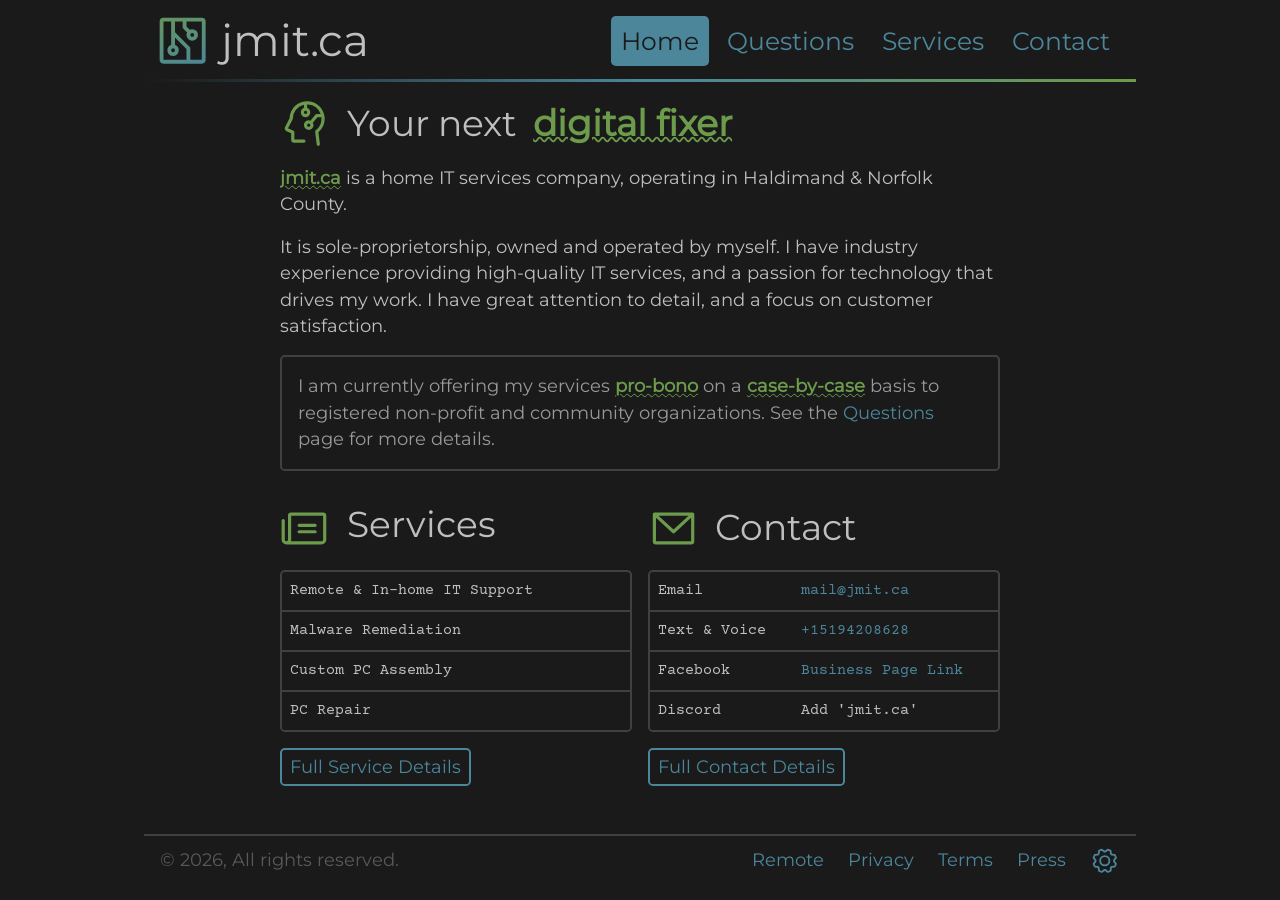
==== index.html @ 99bf626d "[ 2026-03-13 ] test" ====
<!doctype html><html lang=en><head><meta charset=utf-8><meta content="width=device-width,initial-scale=1,user-scalable=no" name=viewport><title>
            Home 
            | 
            jmit.ca
        </title><link href=https://jmit.ca/ rel=canonical><meta content="jmit.ca — Your next Digital Fixer. IT services in Haldimand-Norfolk County, Ontario. Tech support, PC repairs, and custom PC building. " name=description><meta content=jmit.ca name=author><meta content=#1a1a1a name=theme-color><meta content="index, follow" name=robots><meta content=Home property=og:title><meta content="jmit.ca — Your next Digital Fixer. IT services in Haldimand-Norfolk County, Ontario. Tech support, PC repairs, and custom PC building. " property=og:description><meta content=website property=og:type><meta content=https://jmit.ca/ property=og:url><meta content=jmit.ca property=og:site_name><meta content=https://jmit.ca/img/og-image.png property=og:image><meta content=summary_large_image name=twitter:card><meta content=Home name=twitter:title><meta content="jmit.ca — Your next Digital Fixer. IT services in Haldimand-Norfolk County, Ontario. Tech support, PC repairs, and custom PC building. " name=twitter:description><meta content=https://jmit.ca/img/og-image.png name=twitter:image><link href=/favicon.svg rel=icon type=image/svg+xml><link href=/favicon.ico rel=icon type=image/x-icon><link href=/apple-touch-icon.png rel=apple-touch-icon><link href=/site.webmanifest rel=manifest><link as=font crossorigin href=/fonts/Montserrat-Regular.ttf rel=preload type=font/ttf><link as=font crossorigin href=/fonts/CourierPrime-Regular.ttf rel=preload type=font/ttf><link as=font crossorigin href=/fonts/CrimsonPro-VariableFont_wght.ttf rel=preload type=font/ttf><link as=style href=/styles.css rel=preload><link href=/styles.css rel=stylesheet><style>html{visibility:hidden}</style><script is:inline src=/js/lzon.js></script><body class=flex-col data-dark-mode=on><script>0</script><svg aria-hidden=true height=0 style=position:absolute width=0><defs><lineargradient gradientunits=objectBoundingBox id=icon-gradient x1=0% x2=100% y1=0% y2=100%><stop offset=0% stop-color=var(--color-primary) /><stop offset=100% stop-color=var(--color-secondary) /><animatetransform from="0 0.5 0.5" to="360 0.5 0.5" attributename=gradientTransform dur=2s repeatcount=indefinite type=rotate /><animatetransform values="1; 1.3; 1" additive=sum attributename=gradientTransform dur=2s repeatcount=indefinite type=scale /></lineargradient></defs></svg><header class="flex-0 row gap-sm p-sm animate-on-hover"><div class="text-sans-serif font-size-h1 flex-grow flex-row gap-sm"><a class="icon icon-gradient" href=/> <svg viewbox="0 0 256 256" class=svgicon fill=currentColor height=32 width=32 xmlns=http://www.w3.org/2000/svg><path d=M208,32H48A16,16,0,0,0,32,48V208a16,16,0,0,0,16,16H208a16,16,0,0,0,16-16V48A16,16,0,0,0,208,32ZM88,160a8,8,0,1,1-8,8A8,8,0,0,1,88,160ZM48,48H80v97.38a24,24,0,1,0,16,0V115.31l48,48V208H48ZM208,208H160V160a8,8,0,0,0-2.34-5.66L96,92.69V48h32V72a8,8,0,0,0,2.34,5.66l16,16A23.74,23.74,0,0,0,144,104a24,24,0,1,0,24-24,23.74,23.74,0,0,0-10.34,2.35L144,68.69V48h64V208ZM168,96a8,8,0,1,1-8,8A8,8,0,0,1,168,96Z></path></svg> </a> jmit.ca</div><nav class=nav><a aria-current=page class=nav-item href=/> Home </a><a class=nav-item href=/questions> Questions </a><a class=nav-item href=/services> Services </a><a class=nav-item href=/contact> Contact </a></nav></header><main class="flex-col flex-1 flex-grow-childs gap-md p-md"><x-container-reading class="gap-md animate-on-hover"> <x-row class=gap-md> <div class=col><h2 class="flex-row flex-wrap gap-md align-items-center"><div class="icon icon-secondary"><svg viewbox="0 0 256 256" class=svgicon fill=currentColor height=32 width=32 xmlns=http://www.w3.org/2000/svg><path d=M192.5,171.47A88.34,88.34,0,0,0,224,101.93c-1-45.71-37.61-83.4-83.24-85.8A88,88,0,0,0,48,102L25.55,145.18c-.09.18-.18.36-.26.54a16,16,0,0,0,7.55,20.62l.25.11L56,176.94V208a16,16,0,0,0,16,16h48a8,8,0,0,0,0-16H72V171.81a8,8,0,0,0-4.67-7.28L40,152l23.07-44.34A7.9,7.9,0,0,0,64,104a72,72,0,0,1,56-70.21V49.38a24,24,0,1,0,16,0V32c1.3,0,2.6,0,3.9.1A72.26,72.26,0,0,1,203.84,80H184a8,8,0,0,0-6.15,2.88L152.34,113.5a24.06,24.06,0,1,0,12.28,10.25L187.75,96h19.79q.36,3.12.44,6.3a72.26,72.26,0,0,1-28.78,59.3,8,8,0,0,0-3.14,7.39l8,64a8,8,0,0,0,7.93,7,8.39,8.39,0,0,0,1-.06,8,8,0,0,0,6.95-8.93ZM128,80a8,8,0,1,1,8-8A8,8,0,0,1,128,80Zm16,64a8,8,0,1,1,8-8A8,8,0,0,1,144,144Z></path></svg></div> Your next <strong>digital fixer</strong></h2><p><strong>jmit.ca</strong> is a home IT services company, operating in Haldimand & Norfolk County.<p>It is sole-proprietorship, owned and operated by myself. I have industry experience providing high-quality IT services, and a passion for technology that drives my work. I have great attention to detail, and a focus on customer satisfaction.<blockquote><p>I am currently offering my services <strong>pro-bono</strong> on a <strong>case-by-case</strong> basis to registered non-profit and community organizations. See the <a href=/questions>Questions</a> page for more details.</blockquote></div> </x-row> <x-row class=gap-md> <x-col class=flex-col> <h2 class="flex-row gap-md"><div class="icon icon-secondary"><svg viewbox="0 0 256 256" class=svgicon fill=currentColor height=32 width=32 xmlns=http://www.w3.org/2000/svg><path d=M88,112a8,8,0,0,1,8-8h80a8,8,0,0,1,0,16H96A8,8,0,0,1,88,112Zm8,40h80a8,8,0,0,0,0-16H96a8,8,0,0,0,0,16ZM232,64V184a24,24,0,0,1-24,24H32A24,24,0,0,1,8,184.11V88a8,8,0,0,1,16,0v96a8,8,0,0,0,16,0V64A16,16,0,0,1,56,48H216A16,16,0,0,1,232,64Zm-16,0H56V184a23.84,23.84,0,0,1-1.37,8H208a8,8,0,0,0,8-8Z></path></svg></div> Services</h2> <x-table-wrapper> <table><tr><td>Remote & In-home IT Support<tr><td>Malware Remediation<tr><td>Custom PC Assembly<tr><td>PC Repair</table> </x-table-wrapper> <p><a class=btn href=/services>Full Service Details </a></p> </x-col> <x-col> <h2 class="flex-row gap-md align-items-center"><div class="icon icon-secondary"><svg viewbox="0 0 256 256" class=svgicon fill=currentColor height=32 width=32 xmlns=http://www.w3.org/2000/svg><path d=M224,48H32a8,8,0,0,0-8,8V192a16,16,0,0,0,16,16H216a16,16,0,0,0,16-16V56A8,8,0,0,0,224,48ZM203.43,64,128,133.15,52.57,64ZM216,192H40V74.19l82.59,75.71a8,8,0,0,0,10.82,0L216,74.19V192Z></path></svg></div> Contact</h2> <x-table-wrapper> <table><tr><td>Email<td><a href=mailto:mail@jmit.ca> mail@jmit.ca </a><tr><td>Text & Voice<td><a href=tel:+15194208628> +15194208628 </a><tr><td>Facebook<td><a href="https://www.facebook.com/profile.php?id=61588036981363"> Business Page Link </a><tr><td>Discord<td>Add 'jmit.ca'</table> </x-table-wrapper> <a class=btn href=/contact>Full Contact Details</a> </x-col> </x-row> </x-container-reading></main><footer class="flex-0 row border-top gap-lg py-sm px-md animate-on-hover align-items-center"><span class="text-mute text-nowrap flex-grow"> © 2026, All rights reserved. </span><span class="flex-row flex-wrap gap-lg"> <a href=/remote>Remote</a> <a href=/privacy>Privacy</a> <a href=/terms>Terms</a> <a href=/press>Press</a> </span><div class=font-size-h5><a class=icon href=#settings> <svg viewbox="0 0 256 256" class=svgicon fill=currentColor height=32 width=32 xmlns=http://www.w3.org/2000/svg><path d=M128,80a48,48,0,1,0,48,48A48.05,48.05,0,0,0,128,80Zm0,80a32,32,0,1,1,32-32A32,32,0,0,1,128,160Zm88-29.84q.06-2.16,0-4.32l14.92-18.64a8,8,0,0,0,1.48-7.06,107.21,107.21,0,0,0-10.88-26.25,8,8,0,0,0-6-3.93l-23.72-2.64q-1.48-1.56-3-3L186,40.54a8,8,0,0,0-3.94-6,107.71,107.71,0,0,0-26.25-10.87,8,8,0,0,0-7.06,1.49L130.16,40Q128,40,125.84,40L107.2,25.11a8,8,0,0,0-7.06-1.48A107.6,107.6,0,0,0,73.89,34.51a8,8,0,0,0-3.93,6L67.32,64.27q-1.56,1.49-3,3L40.54,70a8,8,0,0,0-6,3.94,107.71,107.71,0,0,0-10.87,26.25,8,8,0,0,0,1.49,7.06L40,125.84Q40,128,40,130.16L25.11,148.8a8,8,0,0,0-1.48,7.06,107.21,107.21,0,0,0,10.88,26.25,8,8,0,0,0,6,3.93l23.72,2.64q1.49,1.56,3,3L70,215.46a8,8,0,0,0,3.94,6,107.71,107.71,0,0,0,26.25,10.87,8,8,0,0,0,7.06-1.49L125.84,216q2.16.06,4.32,0l18.64,14.92a8,8,0,0,0,7.06,1.48,107.21,107.21,0,0,0,26.25-10.88,8,8,0,0,0,3.93-6l2.64-23.72q1.56-1.48,3-3L215.46,186a8,8,0,0,0,6-3.94,107.71,107.71,0,0,0,10.87-26.25,8,8,0,0,0-1.49-7.06Zm-16.1-6.5a73.93,73.93,0,0,1,0,8.68,8,8,0,0,0,1.74,5.48l14.19,17.73a91.57,91.57,0,0,1-6.23,15L187,173.11a8,8,0,0,0-5.1,2.64,74.11,74.11,0,0,1-6.14,6.14,8,8,0,0,0-2.64,5.1l-2.51,22.58a91.32,91.32,0,0,1-15,6.23l-17.74-14.19a8,8,0,0,0-5-1.75h-.48a73.93,73.93,0,0,1-8.68,0,8,8,0,0,0-5.48,1.74L100.45,215.8a91.57,91.57,0,0,1-15-6.23L82.89,187a8,8,0,0,0-2.64-5.1,74.11,74.11,0,0,1-6.14-6.14,8,8,0,0,0-5.1-2.64L46.43,170.6a91.32,91.32,0,0,1-6.23-15l14.19-17.74a8,8,0,0,0,1.74-5.48,73.93,73.93,0,0,1,0-8.68,8,8,0,0,0-1.74-5.48L40.2,100.45a91.57,91.57,0,0,1,6.23-15L69,82.89a8,8,0,0,0,5.1-2.64,74.11,74.11,0,0,1,6.14-6.14A8,8,0,0,0,82.89,69L85.4,46.43a91.32,91.32,0,0,1,15-6.23l17.74,14.19a8,8,0,0,0,5.48,1.74,73.93,73.93,0,0,1,8.68,0,8,8,0,0,0,5.48-1.74L155.55,40.2a91.57,91.57,0,0,1,15,6.23L173.11,69a8,8,0,0,0,2.64,5.1,74.11,74.11,0,0,1,6.14,6.14,8,8,0,0,0,5.1,2.64l22.58,2.51a91.32,91.32,0,0,1,6.23,15l-14.19,17.74A8,8,0,0,0,199.87,123.66Z></path></svg> </a></div></footer><div class="mb-xl mb-md-md"></div></body><div class=overlay id=settings><x-settings-popup class="w-100 w-md-sm container gap-md"> <x-row> <x-col class=flex-row> <div class="text-xl flex-grow">Theme</div> <a class="icon text-xl" href=#> <svg viewbox="0 0 256 256" class=svgicon fill=currentColor height=32 width=32 xmlns=http://www.w3.org/2000/svg><path d=M205.66,194.34a8,8,0,0,1-11.32,11.32L128,139.31,61.66,205.66a8,8,0,0,1-11.32-11.32L116.69,128,50.34,61.66A8,8,0,0,1,61.66,50.34L128,116.69l66.34-66.35a8,8,0,0,1,11.32,11.32L139.31,128Z></path></svg> </a> </x-col> </x-row> <x-row> <x-col class="flex-col gap-sm"> <div class=text-xl>Base Theme</div> <div class="w-100 btn-group"><button class="btn ratio ratio-4x1 justify-content-center active" id=btn-enable-dark-theme><svg viewbox="0 0 256 256" class=svgicon fill=currentColor height=32 width=32 xmlns=http://www.w3.org/2000/svg><path d=M233.54,142.23a8,8,0,0,0-8-2,88.08,88.08,0,0,1-109.8-109.8,8,8,0,0,0-10-10,104.84,104.84,0,0,0-52.91,37A104,104,0,0,0,136,224a103.09,103.09,0,0,0,62.52-20.88,104.84,104.84,0,0,0,37-52.91A8,8,0,0,0,233.54,142.23ZM188.9,190.34A88,88,0,0,1,65.66,67.11a89,89,0,0,1,31.4-26A106,106,0,0,0,96,56,104.11,104.11,0,0,0,200,160a106,106,0,0,0,14.92-1.06A89,89,0,0,1,188.9,190.34Z></path></svg></button><button class="btn ratio ratio-4x1 justify-content-center" id=btn-enable-light-theme><svg viewbox="0 0 256 256" class=svgicon fill=currentColor height=32 width=32 xmlns=http://www.w3.org/2000/svg><path d=M120,40V16a8,8,0,0,1,16,0V40a8,8,0,0,1-16,0Zm72,88a64,64,0,1,1-64-64A64.07,64.07,0,0,1,192,128Zm-16,0a48,48,0,1,0-48,48A48.05,48.05,0,0,0,176,128ZM58.34,69.66A8,8,0,0,0,69.66,58.34l-16-16A8,8,0,0,0,42.34,53.66Zm0,116.68-16,16a8,8,0,0,0,11.32,11.32l16-16a8,8,0,0,0-11.32-11.32ZM192,72a8,8,0,0,0,5.66-2.34l16-16a8,8,0,0,0-11.32-11.32l-16,16A8,8,0,0,0,192,72Zm5.66,114.34a8,8,0,0,0-11.32,11.32l16,16a8,8,0,0,0,11.32-11.32ZM48,128a8,8,0,0,0-8-8H16a8,8,0,0,0,0,16H40A8,8,0,0,0,48,128Zm80,80a8,8,0,0,0-8,8v24a8,8,0,0,0,16,0V216A8,8,0,0,0,128,208Zm112-88H216a8,8,0,0,0,0,16h24a8,8,0,0,0,0-16Z></path></svg></button></div> <div class=text-xl>Primary Color</div> <div class="grid-6 gap-xs"><button class="btn btn-hue ratio ratio-4x3" data-hue=0 style=--hue:0></button><button class="btn btn-hue ratio ratio-4x3" data-hue=10 style=--hue:10></button><button class="btn btn-hue ratio ratio-4x3" data-hue=21 style=--hue:21></button><button class="btn btn-hue ratio ratio-4x3" data-hue=31 style=--hue:31></button><button class="btn btn-hue ratio ratio-4x3" data-hue=41 style=--hue:41></button><button class="btn btn-hue ratio ratio-4x3" data-hue=51 style=--hue:51></button><button class="btn btn-hue ratio ratio-4x3" data-hue=62 style=--hue:62></button><button class="btn btn-hue ratio ratio-4x3" data-hue=72 style=--hue:72></button><button class="btn btn-hue ratio ratio-4x3" data-hue=82 style=--hue:82></button><button class="btn btn-hue ratio ratio-4x3" data-hue=93 style=--hue:93></button><button class="btn btn-hue ratio ratio-4x3" data-hue=103 style=--hue:103></button><button class="btn btn-hue ratio ratio-4x3" data-hue=113 style=--hue:113></button><button class="btn btn-hue ratio ratio-4x3" data-hue=123 style=--hue:123></button><button class="btn btn-hue ratio ratio-4x3" data-hue=134 style=--hue:134></button><button class="btn btn-hue ratio ratio-4x3" data-hue=144 style=--hue:144></button><button class="btn btn-hue ratio ratio-4x3" data-hue=154 style=--hue:154></button><button class="btn btn-hue ratio ratio-4x3" data-hue=165 style=--hue:165></button><button class="btn btn-hue ratio ratio-4x3" data-hue=175 style=--hue:175></button><button class="btn btn-hue ratio ratio-4x3" data-hue=185 style=--hue:185></button><button class="btn btn-hue ratio ratio-4x3" data-hue=195 style=--hue:195></button><button class="btn btn-hue ratio ratio-4x3" data-hue=206 style=--hue:206></button><button class="btn btn-hue ratio ratio-4x3" data-hue=216 style=--hue:216></button><button class="btn btn-hue ratio ratio-4x3" data-hue=226 style=--hue:226></button><button class="btn btn-hue ratio ratio-4x3" data-hue=237 style=--hue:237></button><button class="btn btn-hue ratio ratio-4x3" data-hue=247 style=--hue:247></button><button class="btn btn-hue ratio ratio-4x3" data-hue=257 style=--hue:257></button><button class="btn btn-hue ratio ratio-4x3" data-hue=267 style=--hue:267></button><button class="btn btn-hue ratio ratio-4x3" data-hue=278 style=--hue:278></button><button class="btn btn-hue ratio ratio-4x3" data-hue=288 style=--hue:288></button><button class="btn btn-hue ratio ratio-4x3" data-hue=298 style=--hue:298></button><button class="btn btn-hue ratio ratio-4x3" data-hue=309 style=--hue:309></button><button class="btn btn-hue ratio ratio-4x3" data-hue=319 style=--hue:319></button><button class="btn btn-hue ratio ratio-4x3" data-hue=329 style=--hue:329></button><button class="btn btn-hue ratio ratio-4x3" data-hue=339 style=--hue:339></button><button class="btn btn-hue ratio ratio-4x3" data-hue=350 style=--hue:350></button><button class="btn btn-hue ratio ratio-4x3" data-hue=360 style=--hue:360></button></div> <div class=text-xl>Color Preview</div> <div class="flex-row gap-xs"><div class="flex-1 rounded p-md text-md text-align-center" style=background:var(--color-primary)>Primary</div><div class="flex-1 rounded p-md text-md text-align-center" style=background:var(--color-secondary)>Secondary</div><div class="flex-1 rounded p-md text-md text-align-center" style=background:var(--color-tertiary)>Tertiary</div></div> </x-col> </x-row> </x-settings-popup></div>
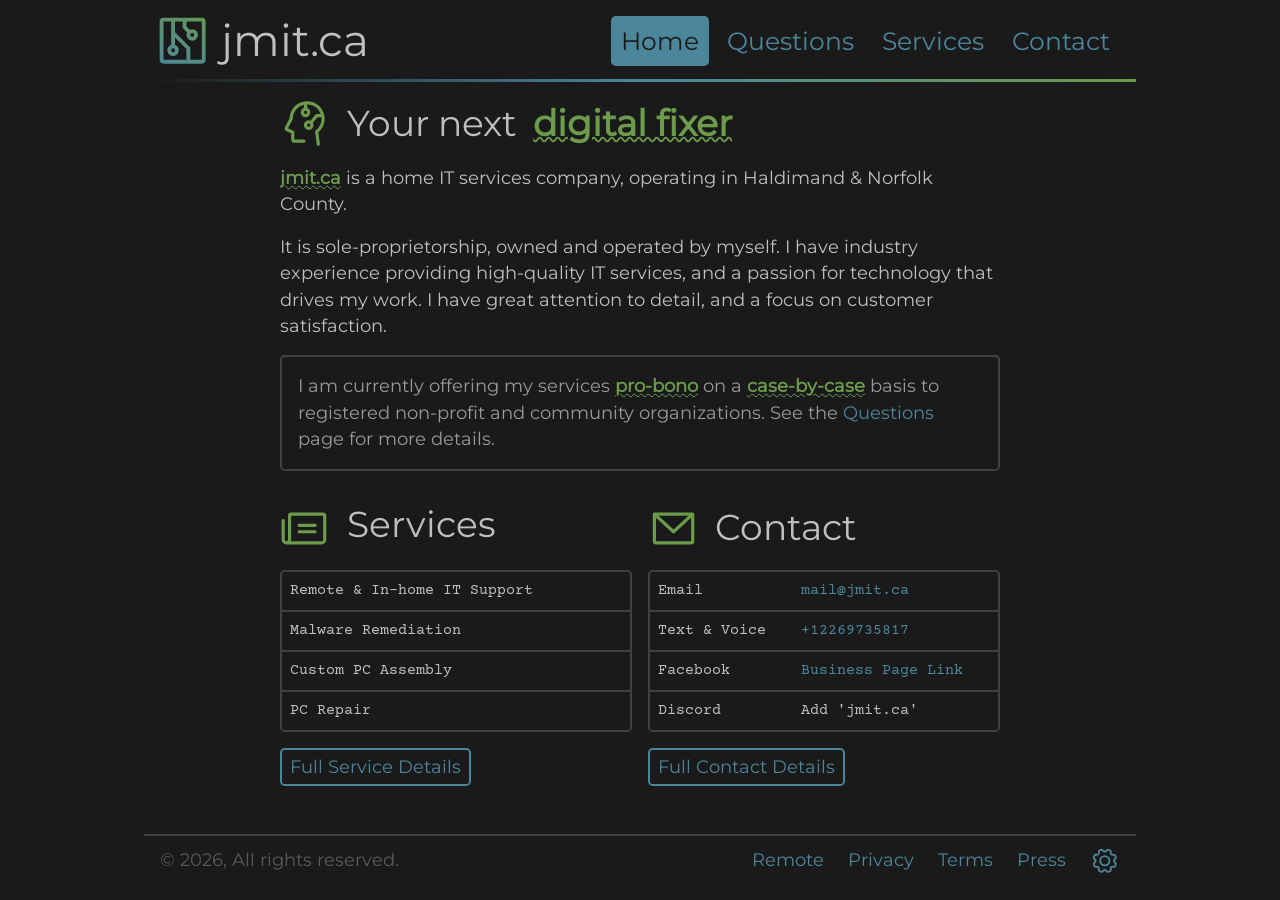
==== commit b5ff701f: "[ 2026-05-07 ] phone" ====
--- a/index.html
+++ b/index.html
@@ -2,4 +2,4 @@
             Home 
             | 
             jmit.ca
-        </title><link href=https://jmit.ca/ rel=canonical><meta content="jmit.ca — Your next Digital Fixer. IT services in Haldimand-Norfolk County, Ontario. Tech support, PC repairs, and custom PC building. " name=description><meta content=jmit.ca name=author><meta content=#1a1a1a name=theme-color><meta content="index, follow" name=robots><meta content=Home property=og:title><meta content="jmit.ca — Your next Digital Fixer. IT services in Haldimand-Norfolk County, Ontario. Tech support, PC repairs, and custom PC building. " property=og:description><meta content=website property=og:type><meta content=https://jmit.ca/ property=og:url><meta content=jmit.ca property=og:site_name><meta content=https://jmit.ca/img/og-image.png property=og:image><meta content=summary_large_image name=twitter:card><meta content=Home name=twitter:title><meta content="jmit.ca — Your next Digital Fixer. IT services in Haldimand-Norfolk County, Ontario. Tech support, PC repairs, and custom PC building. " name=twitter:description><meta content=https://jmit.ca/img/og-image.png name=twitter:image><link href=/favicon.svg rel=icon type=image/svg+xml><link href=/favicon.ico rel=icon type=image/x-icon><link href=/apple-touch-icon.png rel=apple-touch-icon><link href=/site.webmanifest rel=manifest><link as=font crossorigin href=/fonts/Montserrat-Regular.ttf rel=preload type=font/ttf><link as=font crossorigin href=/fonts/CourierPrime-Regular.ttf rel=preload type=font/ttf><link as=font crossorigin href=/fonts/CrimsonPro-VariableFont_wght.ttf rel=preload type=font/ttf><link as=style href=/styles.css rel=preload><link href=/styles.css rel=stylesheet><style>html{visibility:hidden}</style><script is:inline src=/js/lzon.js></script><body class=flex-col data-dark-mode=on><script>0</script><svg aria-hidden=true height=0 style=position:absolute width=0><defs><lineargradient gradientunits=objectBoundingBox id=icon-gradient x1=0% x2=100% y1=0% y2=100%><stop offset=0% stop-color=var(--color-primary) /><stop offset=100% stop-color=var(--color-secondary) /><animatetransform from="0 0.5 0.5" to="360 0.5 0.5" attributename=gradientTransform dur=2s repeatcount=indefinite type=rotate /><animatetransform values="1; 1.3; 1" additive=sum attributename=gradientTransform dur=2s repeatcount=indefinite type=scale /></lineargradient></defs></svg><header class="flex-0 row gap-sm p-sm animate-on-hover"><div class="text-sans-serif font-size-h1 flex-grow flex-row gap-sm"><a class="icon icon-gradient" href=/> <svg viewbox="0 0 256 256" class=svgicon fill=currentColor height=32 width=32 xmlns=http://www.w3.org/2000/svg><path d=M208,32H48A16,16,0,0,0,32,48V208a16,16,0,0,0,16,16H208a16,16,0,0,0,16-16V48A16,16,0,0,0,208,32ZM88,160a8,8,0,1,1-8,8A8,8,0,0,1,88,160ZM48,48H80v97.38a24,24,0,1,0,16,0V115.31l48,48V208H48ZM208,208H160V160a8,8,0,0,0-2.34-5.66L96,92.69V48h32V72a8,8,0,0,0,2.34,5.66l16,16A23.74,23.74,0,0,0,144,104a24,24,0,1,0,24-24,23.74,23.74,0,0,0-10.34,2.35L144,68.69V48h64V208ZM168,96a8,8,0,1,1-8,8A8,8,0,0,1,168,96Z></path></svg> </a> jmit.ca</div><nav class=nav><a aria-current=page class=nav-item href=/> Home </a><a class=nav-item href=/questions> Questions </a><a class=nav-item href=/services> Services </a><a class=nav-item href=/contact> Contact </a></nav></header><main class="flex-col flex-1 flex-grow-childs gap-md p-md"><x-container-reading class="gap-md animate-on-hover"> <x-row class=gap-md> <div class=col><h2 class="flex-row flex-wrap gap-md align-items-center"><div class="icon icon-secondary"><svg viewbox="0 0 256 256" class=svgicon fill=currentColor height=32 width=32 xmlns=http://www.w3.org/2000/svg><path d=M192.5,171.47A88.34,88.34,0,0,0,224,101.93c-1-45.71-37.61-83.4-83.24-85.8A88,88,0,0,0,48,102L25.55,145.18c-.09.18-.18.36-.26.54a16,16,0,0,0,7.55,20.62l.25.11L56,176.94V208a16,16,0,0,0,16,16h48a8,8,0,0,0,0-16H72V171.81a8,8,0,0,0-4.67-7.28L40,152l23.07-44.34A7.9,7.9,0,0,0,64,104a72,72,0,0,1,56-70.21V49.38a24,24,0,1,0,16,0V32c1.3,0,2.6,0,3.9.1A72.26,72.26,0,0,1,203.84,80H184a8,8,0,0,0-6.15,2.88L152.34,113.5a24.06,24.06,0,1,0,12.28,10.25L187.75,96h19.79q.36,3.12.44,6.3a72.26,72.26,0,0,1-28.78,59.3,8,8,0,0,0-3.14,7.39l8,64a8,8,0,0,0,7.93,7,8.39,8.39,0,0,0,1-.06,8,8,0,0,0,6.95-8.93ZM128,80a8,8,0,1,1,8-8A8,8,0,0,1,128,80Zm16,64a8,8,0,1,1,8-8A8,8,0,0,1,144,144Z></path></svg></div> Your next <strong>digital fixer</strong></h2><p><strong>jmit.ca</strong> is a home IT services company, operating in Haldimand & Norfolk County.<p>It is sole-proprietorship, owned and operated by myself. I have industry experience providing high-quality IT services, and a passion for technology that drives my work. I have great attention to detail, and a focus on customer satisfaction.<blockquote><p>I am currently offering my services <strong>pro-bono</strong> on a <strong>case-by-case</strong> basis to registered non-profit and community organizations. See the <a href=/questions>Questions</a> page for more details.</blockquote></div> </x-row> <x-row class=gap-md> <x-col class=flex-col> <h2 class="flex-row gap-md"><div class="icon icon-secondary"><svg viewbox="0 0 256 256" class=svgicon fill=currentColor height=32 width=32 xmlns=http://www.w3.org/2000/svg><path d=M88,112a8,8,0,0,1,8-8h80a8,8,0,0,1,0,16H96A8,8,0,0,1,88,112Zm8,40h80a8,8,0,0,0,0-16H96a8,8,0,0,0,0,16ZM232,64V184a24,24,0,0,1-24,24H32A24,24,0,0,1,8,184.11V88a8,8,0,0,1,16,0v96a8,8,0,0,0,16,0V64A16,16,0,0,1,56,48H216A16,16,0,0,1,232,64Zm-16,0H56V184a23.84,23.84,0,0,1-1.37,8H208a8,8,0,0,0,8-8Z></path></svg></div> Services</h2> <x-table-wrapper> <table><tr><td>Remote & In-home IT Support<tr><td>Malware Remediation<tr><td>Custom PC Assembly<tr><td>PC Repair</table> </x-table-wrapper> <p><a class=btn href=/services>Full Service Details </a></p> </x-col> <x-col> <h2 class="flex-row gap-md align-items-center"><div class="icon icon-secondary"><svg viewbox="0 0 256 256" class=svgicon fill=currentColor height=32 width=32 xmlns=http://www.w3.org/2000/svg><path d=M224,48H32a8,8,0,0,0-8,8V192a16,16,0,0,0,16,16H216a16,16,0,0,0,16-16V56A8,8,0,0,0,224,48ZM203.43,64,128,133.15,52.57,64ZM216,192H40V74.19l82.59,75.71a8,8,0,0,0,10.82,0L216,74.19V192Z></path></svg></div> Contact</h2> <x-table-wrapper> <table><tr><td>Email<td><a href=mailto:mail@jmit.ca> mail@jmit.ca </a><tr><td>Text & Voice<td><a href=tel:+15194208628> +15194208628 </a><tr><td>Facebook<td><a href="https://www.facebook.com/profile.php?id=61588036981363"> Business Page Link </a><tr><td>Discord<td>Add 'jmit.ca'</table> </x-table-wrapper> <a class=btn href=/contact>Full Contact Details</a> </x-col> </x-row> </x-container-reading></main><footer class="flex-0 row border-top gap-lg py-sm px-md animate-on-hover align-items-center"><span class="text-mute text-nowrap flex-grow"> © 2026, All rights reserved. </span><span class="flex-row flex-wrap gap-lg"> <a href=/remote>Remote</a> <a href=/privacy>Privacy</a> <a href=/terms>Terms</a> <a href=/press>Press</a> </span><div class=font-size-h5><a class=icon href=#settings> <svg viewbox="0 0 256 256" class=svgicon fill=currentColor height=32 width=32 xmlns=http://www.w3.org/2000/svg><path d=M128,80a48,48,0,1,0,48,48A48.05,48.05,0,0,0,128,80Zm0,80a32,32,0,1,1,32-32A32,32,0,0,1,128,160Zm88-29.84q.06-2.16,0-4.32l14.92-18.64a8,8,0,0,0,1.48-7.06,107.21,107.21,0,0,0-10.88-26.25,8,8,0,0,0-6-3.93l-23.72-2.64q-1.48-1.56-3-3L186,40.54a8,8,0,0,0-3.94-6,107.71,107.71,0,0,0-26.25-10.87,8,8,0,0,0-7.06,1.49L130.16,40Q128,40,125.84,40L107.2,25.11a8,8,0,0,0-7.06-1.48A107.6,107.6,0,0,0,73.89,34.51a8,8,0,0,0-3.93,6L67.32,64.27q-1.56,1.49-3,3L40.54,70a8,8,0,0,0-6,3.94,107.71,107.71,0,0,0-10.87,26.25,8,8,0,0,0,1.49,7.06L40,125.84Q40,128,40,130.16L25.11,148.8a8,8,0,0,0-1.48,7.06,107.21,107.21,0,0,0,10.88,26.25,8,8,0,0,0,6,3.93l23.72,2.64q1.49,1.56,3,3L70,215.46a8,8,0,0,0,3.94,6,107.71,107.71,0,0,0,26.25,10.87,8,8,0,0,0,7.06-1.49L125.84,216q2.16.06,4.32,0l18.64,14.92a8,8,0,0,0,7.06,1.48,107.21,107.21,0,0,0,26.25-10.88,8,8,0,0,0,3.93-6l2.64-23.72q1.56-1.48,3-3L215.46,186a8,8,0,0,0,6-3.94,107.71,107.71,0,0,0,10.87-26.25,8,8,0,0,0-1.49-7.06Zm-16.1-6.5a73.93,73.93,0,0,1,0,8.68,8,8,0,0,0,1.74,5.48l14.19,17.73a91.57,91.57,0,0,1-6.23,15L187,173.11a8,8,0,0,0-5.1,2.64,74.11,74.11,0,0,1-6.14,6.14,8,8,0,0,0-2.64,5.1l-2.51,22.58a91.32,91.32,0,0,1-15,6.23l-17.74-14.19a8,8,0,0,0-5-1.75h-.48a73.93,73.93,0,0,1-8.68,0,8,8,0,0,0-5.48,1.74L100.45,215.8a91.57,91.57,0,0,1-15-6.23L82.89,187a8,8,0,0,0-2.64-5.1,74.11,74.11,0,0,1-6.14-6.14,8,8,0,0,0-5.1-2.64L46.43,170.6a91.32,91.32,0,0,1-6.23-15l14.19-17.74a8,8,0,0,0,1.74-5.48,73.93,73.93,0,0,1,0-8.68,8,8,0,0,0-1.74-5.48L40.2,100.45a91.57,91.57,0,0,1,6.23-15L69,82.89a8,8,0,0,0,5.1-2.64,74.11,74.11,0,0,1,6.14-6.14A8,8,0,0,0,82.89,69L85.4,46.43a91.32,91.32,0,0,1,15-6.23l17.74,14.19a8,8,0,0,0,5.48,1.74,73.93,73.93,0,0,1,8.68,0,8,8,0,0,0,5.48-1.74L155.55,40.2a91.57,91.57,0,0,1,15,6.23L173.11,69a8,8,0,0,0,2.64,5.1,74.11,74.11,0,0,1,6.14,6.14,8,8,0,0,0,5.1,2.64l22.58,2.51a91.32,91.32,0,0,1,6.23,15l-14.19,17.74A8,8,0,0,0,199.87,123.66Z></path></svg> </a></div></footer><div class="mb-xl mb-md-md"></div></body><div class=overlay id=settings><x-settings-popup class="w-100 w-md-sm container gap-md"> <x-row> <x-col class=flex-row> <div class="text-xl flex-grow">Theme</div> <a class="icon text-xl" href=#> <svg viewbox="0 0 256 256" class=svgicon fill=currentColor height=32 width=32 xmlns=http://www.w3.org/2000/svg><path d=M205.66,194.34a8,8,0,0,1-11.32,11.32L128,139.31,61.66,205.66a8,8,0,0,1-11.32-11.32L116.69,128,50.34,61.66A8,8,0,0,1,61.66,50.34L128,116.69l66.34-66.35a8,8,0,0,1,11.32,11.32L139.31,128Z></path></svg> </a> </x-col> </x-row> <x-row> <x-col class="flex-col gap-sm"> <div class=text-xl>Base Theme</div> <div class="w-100 btn-group"><button class="btn ratio ratio-4x1 justify-content-center active" id=btn-enable-dark-theme><svg viewbox="0 0 256 256" class=svgicon fill=currentColor height=32 width=32 xmlns=http://www.w3.org/2000/svg><path d=M233.54,142.23a8,8,0,0,0-8-2,88.08,88.08,0,0,1-109.8-109.8,8,8,0,0,0-10-10,104.84,104.84,0,0,0-52.91,37A104,104,0,0,0,136,224a103.09,103.09,0,0,0,62.52-20.88,104.84,104.84,0,0,0,37-52.91A8,8,0,0,0,233.54,142.23ZM188.9,190.34A88,88,0,0,1,65.66,67.11a89,89,0,0,1,31.4-26A106,106,0,0,0,96,56,104.11,104.11,0,0,0,200,160a106,106,0,0,0,14.92-1.06A89,89,0,0,1,188.9,190.34Z></path></svg></button><button class="btn ratio ratio-4x1 justify-content-center" id=btn-enable-light-theme><svg viewbox="0 0 256 256" class=svgicon fill=currentColor height=32 width=32 xmlns=http://www.w3.org/2000/svg><path d=M120,40V16a8,8,0,0,1,16,0V40a8,8,0,0,1-16,0Zm72,88a64,64,0,1,1-64-64A64.07,64.07,0,0,1,192,128Zm-16,0a48,48,0,1,0-48,48A48.05,48.05,0,0,0,176,128ZM58.34,69.66A8,8,0,0,0,69.66,58.34l-16-16A8,8,0,0,0,42.34,53.66Zm0,116.68-16,16a8,8,0,0,0,11.32,11.32l16-16a8,8,0,0,0-11.32-11.32ZM192,72a8,8,0,0,0,5.66-2.34l16-16a8,8,0,0,0-11.32-11.32l-16,16A8,8,0,0,0,192,72Zm5.66,114.34a8,8,0,0,0-11.32,11.32l16,16a8,8,0,0,0,11.32-11.32ZM48,128a8,8,0,0,0-8-8H16a8,8,0,0,0,0,16H40A8,8,0,0,0,48,128Zm80,80a8,8,0,0,0-8,8v24a8,8,0,0,0,16,0V216A8,8,0,0,0,128,208Zm112-88H216a8,8,0,0,0,0,16h24a8,8,0,0,0,0-16Z></path></svg></button></div> <div class=text-xl>Primary Color</div> <div class="grid-6 gap-xs"><button class="btn btn-hue ratio ratio-4x3" data-hue=0 style=--hue:0></button><button class="btn btn-hue ratio ratio-4x3" data-hue=10 style=--hue:10></button><button class="btn btn-hue ratio ratio-4x3" data-hue=21 style=--hue:21></button><button class="btn btn-hue ratio ratio-4x3" data-hue=31 style=--hue:31></button><button class="btn btn-hue ratio ratio-4x3" data-hue=41 style=--hue:41></button><button class="btn btn-hue ratio ratio-4x3" data-hue=51 style=--hue:51></button><button class="btn btn-hue ratio ratio-4x3" data-hue=62 style=--hue:62></button><button class="btn btn-hue ratio ratio-4x3" data-hue=72 style=--hue:72></button><button class="btn btn-hue ratio ratio-4x3" data-hue=82 style=--hue:82></button><button class="btn btn-hue ratio ratio-4x3" data-hue=93 style=--hue:93></button><button class="btn btn-hue ratio ratio-4x3" data-hue=103 style=--hue:103></button><button class="btn btn-hue ratio ratio-4x3" data-hue=113 style=--hue:113></button><button class="btn btn-hue ratio ratio-4x3" data-hue=123 style=--hue:123></button><button class="btn btn-hue ratio ratio-4x3" data-hue=134 style=--hue:134></button><button class="btn btn-hue ratio ratio-4x3" data-hue=144 style=--hue:144></button><button class="btn btn-hue ratio ratio-4x3" data-hue=154 style=--hue:154></button><button class="btn btn-hue ratio ratio-4x3" data-hue=165 style=--hue:165></button><button class="btn btn-hue ratio ratio-4x3" data-hue=175 style=--hue:175></button><button class="btn btn-hue ratio ratio-4x3" data-hue=185 style=--hue:185></button><button class="btn btn-hue ratio ratio-4x3" data-hue=195 style=--hue:195></button><button class="btn btn-hue ratio ratio-4x3" data-hue=206 style=--hue:206></button><button class="btn btn-hue ratio ratio-4x3" data-hue=216 style=--hue:216></button><button class="btn btn-hue ratio ratio-4x3" data-hue=226 style=--hue:226></button><button class="btn btn-hue ratio ratio-4x3" data-hue=237 style=--hue:237></button><button class="btn btn-hue ratio ratio-4x3" data-hue=247 style=--hue:247></button><button class="btn btn-hue ratio ratio-4x3" data-hue=257 style=--hue:257></button><button class="btn btn-hue ratio ratio-4x3" data-hue=267 style=--hue:267></button><button class="btn btn-hue ratio ratio-4x3" data-hue=278 style=--hue:278></button><button class="btn btn-hue ratio ratio-4x3" data-hue=288 style=--hue:288></button><button class="btn btn-hue ratio ratio-4x3" data-hue=298 style=--hue:298></button><button class="btn btn-hue ratio ratio-4x3" data-hue=309 style=--hue:309></button><button class="btn btn-hue ratio ratio-4x3" data-hue=319 style=--hue:319></button><button class="btn btn-hue ratio ratio-4x3" data-hue=329 style=--hue:329></button><button class="btn btn-hue ratio ratio-4x3" data-hue=339 style=--hue:339></button><button class="btn btn-hue ratio ratio-4x3" data-hue=350 style=--hue:350></button><button class="btn btn-hue ratio ratio-4x3" data-hue=360 style=--hue:360></button></div> <div class=text-xl>Color Preview</div> <div class="flex-row gap-xs"><div class="flex-1 rounded p-md text-md text-align-center" style=background:var(--color-primary)>Primary</div><div class="flex-1 rounded p-md text-md text-align-center" style=background:var(--color-secondary)>Secondary</div><div class="flex-1 rounded p-md text-md text-align-center" style=background:var(--color-tertiary)>Tertiary</div></div> </x-col> </x-row> </x-settings-popup></div>+        </title><link href=https://jmit.ca/ rel=canonical><meta content="jmit.ca — Your next Digital Fixer. IT services in Haldimand-Norfolk County, Ontario. Tech support, PC repairs, and custom PC building. " name=description><meta content=jmit.ca name=author><meta content=#1a1a1a name=theme-color><meta content="index, follow" name=robots><meta content=Home property=og:title><meta content="jmit.ca — Your next Digital Fixer. IT services in Haldimand-Norfolk County, Ontario. Tech support, PC repairs, and custom PC building. " property=og:description><meta content=website property=og:type><meta content=https://jmit.ca/ property=og:url><meta content=jmit.ca property=og:site_name><meta content=https://jmit.ca/img/og-image.png property=og:image><meta content=summary_large_image name=twitter:card><meta content=Home name=twitter:title><meta content="jmit.ca — Your next Digital Fixer. IT services in Haldimand-Norfolk County, Ontario. Tech support, PC repairs, and custom PC building. " name=twitter:description><meta content=https://jmit.ca/img/og-image.png name=twitter:image><link href=/favicon.svg rel=icon type=image/svg+xml><link href=/favicon.ico rel=icon type=image/x-icon><link href=/apple-touch-icon.png rel=apple-touch-icon><link href=/site.webmanifest rel=manifest><link as=font crossorigin href=/fonts/Montserrat-Regular.ttf rel=preload type=font/ttf><link as=font crossorigin href=/fonts/CourierPrime-Regular.ttf rel=preload type=font/ttf><link as=font crossorigin href=/fonts/CrimsonPro-VariableFont_wght.ttf rel=preload type=font/ttf><link as=style href=/styles.css rel=preload><link href=/styles.css rel=stylesheet><style>html{visibility:hidden}</style><script is:inline src=/js/lzon.js></script><body class=flex-col data-dark-mode=on><script>0</script><svg aria-hidden=true height=0 style=position:absolute width=0><defs><lineargradient gradientunits=objectBoundingBox id=icon-gradient x1=0% x2=100% y1=0% y2=100%><stop offset=0% stop-color=var(--color-primary) /><stop offset=100% stop-color=var(--color-secondary) /><animatetransform from="0 0.5 0.5" to="360 0.5 0.5" attributename=gradientTransform dur=2s repeatcount=indefinite type=rotate /><animatetransform values="1; 1.3; 1" additive=sum attributename=gradientTransform dur=2s repeatcount=indefinite type=scale /></lineargradient></defs></svg><header class="flex-0 row gap-sm p-sm animate-on-hover"><div class="text-sans-serif font-size-h1 flex-grow flex-row gap-sm"><a class="icon icon-gradient" href=/> <svg viewbox="0 0 256 256" class=svgicon fill=currentColor height=32 width=32 xmlns=http://www.w3.org/2000/svg><path d=M208,32H48A16,16,0,0,0,32,48V208a16,16,0,0,0,16,16H208a16,16,0,0,0,16-16V48A16,16,0,0,0,208,32ZM88,160a8,8,0,1,1-8,8A8,8,0,0,1,88,160ZM48,48H80v97.38a24,24,0,1,0,16,0V115.31l48,48V208H48ZM208,208H160V160a8,8,0,0,0-2.34-5.66L96,92.69V48h32V72a8,8,0,0,0,2.34,5.66l16,16A23.74,23.74,0,0,0,144,104a24,24,0,1,0,24-24,23.74,23.74,0,0,0-10.34,2.35L144,68.69V48h64V208ZM168,96a8,8,0,1,1-8,8A8,8,0,0,1,168,96Z></path></svg> </a> jmit.ca</div><nav class=nav><a aria-current=page class=nav-item href=/> Home </a><a class=nav-item href=/questions> Questions </a><a class=nav-item href=/services> Services </a><a class=nav-item href=/contact> Contact </a></nav></header><main class="flex-col flex-1 flex-grow-childs gap-md p-md"><x-container-reading class="gap-md animate-on-hover"> <x-row class=gap-md> <div class=col><h2 class="flex-row flex-wrap gap-md align-items-center"><div class="icon icon-secondary"><svg viewbox="0 0 256 256" class=svgicon fill=currentColor height=32 width=32 xmlns=http://www.w3.org/2000/svg><path d=M192.5,171.47A88.34,88.34,0,0,0,224,101.93c-1-45.71-37.61-83.4-83.24-85.8A88,88,0,0,0,48,102L25.55,145.18c-.09.18-.18.36-.26.54a16,16,0,0,0,7.55,20.62l.25.11L56,176.94V208a16,16,0,0,0,16,16h48a8,8,0,0,0,0-16H72V171.81a8,8,0,0,0-4.67-7.28L40,152l23.07-44.34A7.9,7.9,0,0,0,64,104a72,72,0,0,1,56-70.21V49.38a24,24,0,1,0,16,0V32c1.3,0,2.6,0,3.9.1A72.26,72.26,0,0,1,203.84,80H184a8,8,0,0,0-6.15,2.88L152.34,113.5a24.06,24.06,0,1,0,12.28,10.25L187.75,96h19.79q.36,3.12.44,6.3a72.26,72.26,0,0,1-28.78,59.3,8,8,0,0,0-3.14,7.39l8,64a8,8,0,0,0,7.93,7,8.39,8.39,0,0,0,1-.06,8,8,0,0,0,6.95-8.93ZM128,80a8,8,0,1,1,8-8A8,8,0,0,1,128,80Zm16,64a8,8,0,1,1,8-8A8,8,0,0,1,144,144Z></path></svg></div> Your next <strong>digital fixer</strong></h2><p><strong>jmit.ca</strong> is a home IT services company, operating in Haldimand & Norfolk County.<p>It is sole-proprietorship, owned and operated by myself. I have industry experience providing high-quality IT services, and a passion for technology that drives my work. I have great attention to detail, and a focus on customer satisfaction.<blockquote><p>I am currently offering my services <strong>pro-bono</strong> on a <strong>case-by-case</strong> basis to registered non-profit and community organizations. See the <a href=/questions>Questions</a> page for more details.</blockquote></div> </x-row> <x-row class=gap-md> <x-col class=flex-col> <h2 class="flex-row gap-md"><div class="icon icon-secondary"><svg viewbox="0 0 256 256" class=svgicon fill=currentColor height=32 width=32 xmlns=http://www.w3.org/2000/svg><path d=M88,112a8,8,0,0,1,8-8h80a8,8,0,0,1,0,16H96A8,8,0,0,1,88,112Zm8,40h80a8,8,0,0,0,0-16H96a8,8,0,0,0,0,16ZM232,64V184a24,24,0,0,1-24,24H32A24,24,0,0,1,8,184.11V88a8,8,0,0,1,16,0v96a8,8,0,0,0,16,0V64A16,16,0,0,1,56,48H216A16,16,0,0,1,232,64Zm-16,0H56V184a23.84,23.84,0,0,1-1.37,8H208a8,8,0,0,0,8-8Z></path></svg></div> Services</h2> <x-table-wrapper> <table><tr><td>Remote & In-home IT Support<tr><td>Malware Remediation<tr><td>Custom PC Assembly<tr><td>PC Repair</table> </x-table-wrapper> <p><a class=btn href=/services>Full Service Details </a></p> </x-col> <x-col> <h2 class="flex-row gap-md align-items-center"><div class="icon icon-secondary"><svg viewbox="0 0 256 256" class=svgicon fill=currentColor height=32 width=32 xmlns=http://www.w3.org/2000/svg><path d=M224,48H32a8,8,0,0,0-8,8V192a16,16,0,0,0,16,16H216a16,16,0,0,0,16-16V56A8,8,0,0,0,224,48ZM203.43,64,128,133.15,52.57,64ZM216,192H40V74.19l82.59,75.71a8,8,0,0,0,10.82,0L216,74.19V192Z></path></svg></div> Contact</h2> <x-table-wrapper> <table><tr><td>Email<td><a href=mailto:mail@jmit.ca> mail@jmit.ca </a><tr><td>Text & Voice<td><a href=tel:+12269735817> +12269735817 </a><tr><td>Facebook<td><a href="https://www.facebook.com/profile.php?id=61588036981363"> Business Page Link </a><tr><td>Discord<td>Add 'jmit.ca'</table> </x-table-wrapper> <a class=btn href=/contact>Full Contact Details</a> </x-col> </x-row> </x-container-reading></main><footer class="flex-0 row border-top gap-lg py-sm px-md animate-on-hover align-items-center"><span class="text-mute text-nowrap flex-grow"> © 2026, All rights reserved. </span><span class="flex-row flex-wrap gap-lg"> <a href=/remote>Remote</a> <a href=/privacy>Privacy</a> <a href=/terms>Terms</a> <a href=/press>Press</a> </span><div class=font-size-h5><a class=icon href=#settings> <svg viewbox="0 0 256 256" class=svgicon fill=currentColor height=32 width=32 xmlns=http://www.w3.org/2000/svg><path d=M128,80a48,48,0,1,0,48,48A48.05,48.05,0,0,0,128,80Zm0,80a32,32,0,1,1,32-32A32,32,0,0,1,128,160Zm88-29.84q.06-2.16,0-4.32l14.92-18.64a8,8,0,0,0,1.48-7.06,107.21,107.21,0,0,0-10.88-26.25,8,8,0,0,0-6-3.93l-23.72-2.64q-1.48-1.56-3-3L186,40.54a8,8,0,0,0-3.94-6,107.71,107.71,0,0,0-26.25-10.87,8,8,0,0,0-7.06,1.49L130.16,40Q128,40,125.84,40L107.2,25.11a8,8,0,0,0-7.06-1.48A107.6,107.6,0,0,0,73.89,34.51a8,8,0,0,0-3.93,6L67.32,64.27q-1.56,1.49-3,3L40.54,70a8,8,0,0,0-6,3.94,107.71,107.71,0,0,0-10.87,26.25,8,8,0,0,0,1.49,7.06L40,125.84Q40,128,40,130.16L25.11,148.8a8,8,0,0,0-1.48,7.06,107.21,107.21,0,0,0,10.88,26.25,8,8,0,0,0,6,3.93l23.72,2.64q1.49,1.56,3,3L70,215.46a8,8,0,0,0,3.94,6,107.71,107.71,0,0,0,26.25,10.87,8,8,0,0,0,7.06-1.49L125.84,216q2.16.06,4.32,0l18.64,14.92a8,8,0,0,0,7.06,1.48,107.21,107.21,0,0,0,26.25-10.88,8,8,0,0,0,3.93-6l2.64-23.72q1.56-1.48,3-3L215.46,186a8,8,0,0,0,6-3.94,107.71,107.71,0,0,0,10.87-26.25,8,8,0,0,0-1.49-7.06Zm-16.1-6.5a73.93,73.93,0,0,1,0,8.68,8,8,0,0,0,1.74,5.48l14.19,17.73a91.57,91.57,0,0,1-6.23,15L187,173.11a8,8,0,0,0-5.1,2.64,74.11,74.11,0,0,1-6.14,6.14,8,8,0,0,0-2.64,5.1l-2.51,22.58a91.32,91.32,0,0,1-15,6.23l-17.74-14.19a8,8,0,0,0-5-1.75h-.48a73.93,73.93,0,0,1-8.68,0,8,8,0,0,0-5.48,1.74L100.45,215.8a91.57,91.57,0,0,1-15-6.23L82.89,187a8,8,0,0,0-2.64-5.1,74.11,74.11,0,0,1-6.14-6.14,8,8,0,0,0-5.1-2.64L46.43,170.6a91.32,91.32,0,0,1-6.23-15l14.19-17.74a8,8,0,0,0,1.74-5.48,73.93,73.93,0,0,1,0-8.68,8,8,0,0,0-1.74-5.48L40.2,100.45a91.57,91.57,0,0,1,6.23-15L69,82.89a8,8,0,0,0,5.1-2.64,74.11,74.11,0,0,1,6.14-6.14A8,8,0,0,0,82.89,69L85.4,46.43a91.32,91.32,0,0,1,15-6.23l17.74,14.19a8,8,0,0,0,5.48,1.74,73.93,73.93,0,0,1,8.68,0,8,8,0,0,0,5.48-1.74L155.55,40.2a91.57,91.57,0,0,1,15,6.23L173.11,69a8,8,0,0,0,2.64,5.1,74.11,74.11,0,0,1,6.14,6.14,8,8,0,0,0,5.1,2.64l22.58,2.51a91.32,91.32,0,0,1,6.23,15l-14.19,17.74A8,8,0,0,0,199.87,123.66Z></path></svg> </a></div></footer><div class="mb-xl mb-md-md"></div></body><div class=overlay id=settings><x-settings-popup class="w-100 w-md-sm container gap-md"> <x-row> <x-col class=flex-row> <div class="text-xl flex-grow">Theme</div> <a class="icon text-xl" href=#> <svg viewbox="0 0 256 256" class=svgicon fill=currentColor height=32 width=32 xmlns=http://www.w3.org/2000/svg><path d=M205.66,194.34a8,8,0,0,1-11.32,11.32L128,139.31,61.66,205.66a8,8,0,0,1-11.32-11.32L116.69,128,50.34,61.66A8,8,0,0,1,61.66,50.34L128,116.69l66.34-66.35a8,8,0,0,1,11.32,11.32L139.31,128Z></path></svg> </a> </x-col> </x-row> <x-row> <x-col class="flex-col gap-sm"> <div class=text-xl>Base Theme</div> <div class="w-100 btn-group"><button class="btn ratio ratio-4x1 justify-content-center active" id=btn-enable-dark-theme><svg viewbox="0 0 256 256" class=svgicon fill=currentColor height=32 width=32 xmlns=http://www.w3.org/2000/svg><path d=M233.54,142.23a8,8,0,0,0-8-2,88.08,88.08,0,0,1-109.8-109.8,8,8,0,0,0-10-10,104.84,104.84,0,0,0-52.91,37A104,104,0,0,0,136,224a103.09,103.09,0,0,0,62.52-20.88,104.84,104.84,0,0,0,37-52.91A8,8,0,0,0,233.54,142.23ZM188.9,190.34A88,88,0,0,1,65.66,67.11a89,89,0,0,1,31.4-26A106,106,0,0,0,96,56,104.11,104.11,0,0,0,200,160a106,106,0,0,0,14.92-1.06A89,89,0,0,1,188.9,190.34Z></path></svg></button><button class="btn ratio ratio-4x1 justify-content-center" id=btn-enable-light-theme><svg viewbox="0 0 256 256" class=svgicon fill=currentColor height=32 width=32 xmlns=http://www.w3.org/2000/svg><path d=M120,40V16a8,8,0,0,1,16,0V40a8,8,0,0,1-16,0Zm72,88a64,64,0,1,1-64-64A64.07,64.07,0,0,1,192,128Zm-16,0a48,48,0,1,0-48,48A48.05,48.05,0,0,0,176,128ZM58.34,69.66A8,8,0,0,0,69.66,58.34l-16-16A8,8,0,0,0,42.34,53.66Zm0,116.68-16,16a8,8,0,0,0,11.32,11.32l16-16a8,8,0,0,0-11.32-11.32ZM192,72a8,8,0,0,0,5.66-2.34l16-16a8,8,0,0,0-11.32-11.32l-16,16A8,8,0,0,0,192,72Zm5.66,114.34a8,8,0,0,0-11.32,11.32l16,16a8,8,0,0,0,11.32-11.32ZM48,128a8,8,0,0,0-8-8H16a8,8,0,0,0,0,16H40A8,8,0,0,0,48,128Zm80,80a8,8,0,0,0-8,8v24a8,8,0,0,0,16,0V216A8,8,0,0,0,128,208Zm112-88H216a8,8,0,0,0,0,16h24a8,8,0,0,0,0-16Z></path></svg></button></div> <div class=text-xl>Primary Color</div> <div class="grid-6 gap-xs"><button class="btn btn-hue ratio ratio-4x3" data-hue=0 style=--hue:0></button><button class="btn btn-hue ratio ratio-4x3" data-hue=10 style=--hue:10></button><button class="btn btn-hue ratio ratio-4x3" data-hue=21 style=--hue:21></button><button class="btn btn-hue ratio ratio-4x3" data-hue=31 style=--hue:31></button><button class="btn btn-hue ratio ratio-4x3" data-hue=41 style=--hue:41></button><button class="btn btn-hue ratio ratio-4x3" data-hue=51 style=--hue:51></button><button class="btn btn-hue ratio ratio-4x3" data-hue=62 style=--hue:62></button><button class="btn btn-hue ratio ratio-4x3" data-hue=72 style=--hue:72></button><button class="btn btn-hue ratio ratio-4x3" data-hue=82 style=--hue:82></button><button class="btn btn-hue ratio ratio-4x3" data-hue=93 style=--hue:93></button><button class="btn btn-hue ratio ratio-4x3" data-hue=103 style=--hue:103></button><button class="btn btn-hue ratio ratio-4x3" data-hue=113 style=--hue:113></button><button class="btn btn-hue ratio ratio-4x3" data-hue=123 style=--hue:123></button><button class="btn btn-hue ratio ratio-4x3" data-hue=134 style=--hue:134></button><button class="btn btn-hue ratio ratio-4x3" data-hue=144 style=--hue:144></button><button class="btn btn-hue ratio ratio-4x3" data-hue=154 style=--hue:154></button><button class="btn btn-hue ratio ratio-4x3" data-hue=165 style=--hue:165></button><button class="btn btn-hue ratio ratio-4x3" data-hue=175 style=--hue:175></button><button class="btn btn-hue ratio ratio-4x3" data-hue=185 style=--hue:185></button><button class="btn btn-hue ratio ratio-4x3" data-hue=195 style=--hue:195></button><button class="btn btn-hue ratio ratio-4x3" data-hue=206 style=--hue:206></button><button class="btn btn-hue ratio ratio-4x3" data-hue=216 style=--hue:216></button><button class="btn btn-hue ratio ratio-4x3" data-hue=226 style=--hue:226></button><button class="btn btn-hue ratio ratio-4x3" data-hue=237 style=--hue:237></button><button class="btn btn-hue ratio ratio-4x3" data-hue=247 style=--hue:247></button><button class="btn btn-hue ratio ratio-4x3" data-hue=257 style=--hue:257></button><button class="btn btn-hue ratio ratio-4x3" data-hue=267 style=--hue:267></button><button class="btn btn-hue ratio ratio-4x3" data-hue=278 style=--hue:278></button><button class="btn btn-hue ratio ratio-4x3" data-hue=288 style=--hue:288></button><button class="btn btn-hue ratio ratio-4x3" data-hue=298 style=--hue:298></button><button class="btn btn-hue ratio ratio-4x3" data-hue=309 style=--hue:309></button><button class="btn btn-hue ratio ratio-4x3" data-hue=319 style=--hue:319></button><button class="btn btn-hue ratio ratio-4x3" data-hue=329 style=--hue:329></button><button class="btn btn-hue ratio ratio-4x3" data-hue=339 style=--hue:339></button><button class="btn btn-hue ratio ratio-4x3" data-hue=350 style=--hue:350></button><button class="btn btn-hue ratio ratio-4x3" data-hue=360 style=--hue:360></button></div> <div class=text-xl>Color Preview</div> <div class="flex-row gap-xs"><div class="flex-1 rounded p-md text-md text-align-center" style=background:var(--color-primary)>Primary</div><div class="flex-1 rounded p-md text-md text-align-center" style=background:var(--color-secondary)>Secondary</div><div class="flex-1 rounded p-md text-md text-align-center" style=background:var(--color-tertiary)>Tertiary</div></div> </x-col> </x-row> </x-settings-popup></div>
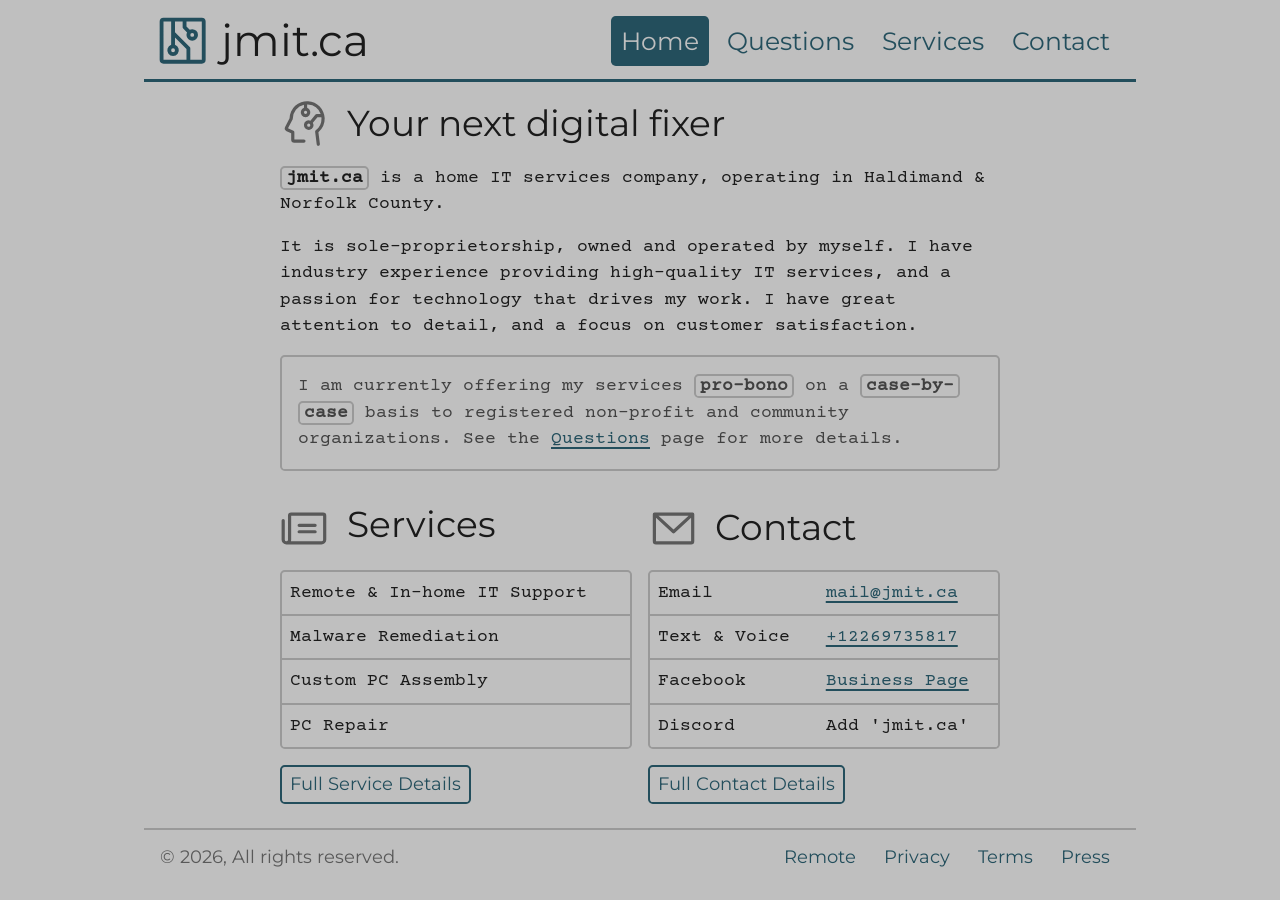
==== commit 685a3a44: "[ 2026-08-01 ] deploy" ====
--- a/index.html
+++ b/index.html
@@ -2,4 +2,4 @@
             Home 
             | 
             jmit.ca
-        </title><link href=https://jmit.ca/ rel=canonical><meta content="jmit.ca — Your next Digital Fixer. IT services in Haldimand-Norfolk County, Ontario. Tech support, PC repairs, and custom PC building. " name=description><meta content=jmit.ca name=author><meta content=#1a1a1a name=theme-color><meta content="index, follow" name=robots><meta content=Home property=og:title><meta content="jmit.ca — Your next Digital Fixer. IT services in Haldimand-Norfolk County, Ontario. Tech support, PC repairs, and custom PC building. " property=og:description><meta content=website property=og:type><meta content=https://jmit.ca/ property=og:url><meta content=jmit.ca property=og:site_name><meta content=https://jmit.ca/img/og-image.png property=og:image><meta content=summary_large_image name=twitter:card><meta content=Home name=twitter:title><meta content="jmit.ca — Your next Digital Fixer. IT services in Haldimand-Norfolk County, Ontario. Tech support, PC repairs, and custom PC building. " name=twitter:description><meta content=https://jmit.ca/img/og-image.png name=twitter:image><link href=/favicon.svg rel=icon type=image/svg+xml><link href=/favicon.ico rel=icon type=image/x-icon><link href=/apple-touch-icon.png rel=apple-touch-icon><link href=/site.webmanifest rel=manifest><link as=font crossorigin href=/fonts/Montserrat-Regular.ttf rel=preload type=font/ttf><link as=font crossorigin href=/fonts/CourierPrime-Regular.ttf rel=preload type=font/ttf><link as=font crossorigin href=/fonts/CrimsonPro-VariableFont_wght.ttf rel=preload type=font/ttf><link as=style href=/styles.css rel=preload><link href=/styles.css rel=stylesheet><style>html{visibility:hidden}</style><script is:inline src=/js/lzon.js></script><body class=flex-col data-dark-mode=on><script>0</script><svg aria-hidden=true height=0 style=position:absolute width=0><defs><lineargradient gradientunits=objectBoundingBox id=icon-gradient x1=0% x2=100% y1=0% y2=100%><stop offset=0% stop-color=var(--color-primary) /><stop offset=100% stop-color=var(--color-secondary) /><animatetransform from="0 0.5 0.5" to="360 0.5 0.5" attributename=gradientTransform dur=2s repeatcount=indefinite type=rotate /><animatetransform values="1; 1.3; 1" additive=sum attributename=gradientTransform dur=2s repeatcount=indefinite type=scale /></lineargradient></defs></svg><header class="flex-0 row gap-sm p-sm animate-on-hover"><div class="text-sans-serif font-size-h1 flex-grow flex-row gap-sm"><a class="icon icon-gradient" href=/> <svg viewbox="0 0 256 256" class=svgicon fill=currentColor height=32 width=32 xmlns=http://www.w3.org/2000/svg><path d=M208,32H48A16,16,0,0,0,32,48V208a16,16,0,0,0,16,16H208a16,16,0,0,0,16-16V48A16,16,0,0,0,208,32ZM88,160a8,8,0,1,1-8,8A8,8,0,0,1,88,160ZM48,48H80v97.38a24,24,0,1,0,16,0V115.31l48,48V208H48ZM208,208H160V160a8,8,0,0,0-2.34-5.66L96,92.69V48h32V72a8,8,0,0,0,2.34,5.66l16,16A23.74,23.74,0,0,0,144,104a24,24,0,1,0,24-24,23.74,23.74,0,0,0-10.34,2.35L144,68.69V48h64V208ZM168,96a8,8,0,1,1-8,8A8,8,0,0,1,168,96Z></path></svg> </a> jmit.ca</div><nav class=nav><a aria-current=page class=nav-item href=/> Home </a><a class=nav-item href=/questions> Questions </a><a class=nav-item href=/services> Services </a><a class=nav-item href=/contact> Contact </a></nav></header><main class="flex-col flex-1 flex-grow-childs gap-md p-md"><x-container-reading class="gap-md animate-on-hover"> <x-row class=gap-md> <div class=col><h2 class="flex-row flex-wrap gap-md align-items-center"><div class="icon icon-secondary"><svg viewbox="0 0 256 256" class=svgicon fill=currentColor height=32 width=32 xmlns=http://www.w3.org/2000/svg><path d=M192.5,171.47A88.34,88.34,0,0,0,224,101.93c-1-45.71-37.61-83.4-83.24-85.8A88,88,0,0,0,48,102L25.55,145.18c-.09.18-.18.36-.26.54a16,16,0,0,0,7.55,20.62l.25.11L56,176.94V208a16,16,0,0,0,16,16h48a8,8,0,0,0,0-16H72V171.81a8,8,0,0,0-4.67-7.28L40,152l23.07-44.34A7.9,7.9,0,0,0,64,104a72,72,0,0,1,56-70.21V49.38a24,24,0,1,0,16,0V32c1.3,0,2.6,0,3.9.1A72.26,72.26,0,0,1,203.84,80H184a8,8,0,0,0-6.15,2.88L152.34,113.5a24.06,24.06,0,1,0,12.28,10.25L187.75,96h19.79q.36,3.12.44,6.3a72.26,72.26,0,0,1-28.78,59.3,8,8,0,0,0-3.14,7.39l8,64a8,8,0,0,0,7.93,7,8.39,8.39,0,0,0,1-.06,8,8,0,0,0,6.95-8.93ZM128,80a8,8,0,1,1,8-8A8,8,0,0,1,128,80Zm16,64a8,8,0,1,1,8-8A8,8,0,0,1,144,144Z></path></svg></div> Your next <strong>digital fixer</strong></h2><p><strong>jmit.ca</strong> is a home IT services company, operating in Haldimand & Norfolk County.<p>It is sole-proprietorship, owned and operated by myself. I have industry experience providing high-quality IT services, and a passion for technology that drives my work. I have great attention to detail, and a focus on customer satisfaction.<blockquote><p>I am currently offering my services <strong>pro-bono</strong> on a <strong>case-by-case</strong> basis to registered non-profit and community organizations. See the <a href=/questions>Questions</a> page for more details.</blockquote></div> </x-row> <x-row class=gap-md> <x-col class=flex-col> <h2 class="flex-row gap-md"><div class="icon icon-secondary"><svg viewbox="0 0 256 256" class=svgicon fill=currentColor height=32 width=32 xmlns=http://www.w3.org/2000/svg><path d=M88,112a8,8,0,0,1,8-8h80a8,8,0,0,1,0,16H96A8,8,0,0,1,88,112Zm8,40h80a8,8,0,0,0,0-16H96a8,8,0,0,0,0,16ZM232,64V184a24,24,0,0,1-24,24H32A24,24,0,0,1,8,184.11V88a8,8,0,0,1,16,0v96a8,8,0,0,0,16,0V64A16,16,0,0,1,56,48H216A16,16,0,0,1,232,64Zm-16,0H56V184a23.84,23.84,0,0,1-1.37,8H208a8,8,0,0,0,8-8Z></path></svg></div> Services</h2> <x-table-wrapper> <table><tr><td>Remote & In-home IT Support<tr><td>Malware Remediation<tr><td>Custom PC Assembly<tr><td>PC Repair</table> </x-table-wrapper> <p><a class=btn href=/services>Full Service Details </a></p> </x-col> <x-col> <h2 class="flex-row gap-md align-items-center"><div class="icon icon-secondary"><svg viewbox="0 0 256 256" class=svgicon fill=currentColor height=32 width=32 xmlns=http://www.w3.org/2000/svg><path d=M224,48H32a8,8,0,0,0-8,8V192a16,16,0,0,0,16,16H216a16,16,0,0,0,16-16V56A8,8,0,0,0,224,48ZM203.43,64,128,133.15,52.57,64ZM216,192H40V74.19l82.59,75.71a8,8,0,0,0,10.82,0L216,74.19V192Z></path></svg></div> Contact</h2> <x-table-wrapper> <table><tr><td>Email<td><a href=mailto:mail@jmit.ca> mail@jmit.ca </a><tr><td>Text & Voice<td><a href=tel:+12269735817> +12269735817 </a><tr><td>Facebook<td><a href="https://www.facebook.com/profile.php?id=61588036981363"> Business Page Link </a><tr><td>Discord<td>Add 'jmit.ca'</table> </x-table-wrapper> <a class=btn href=/contact>Full Contact Details</a> </x-col> </x-row> </x-container-reading></main><footer class="flex-0 row border-top gap-lg py-sm px-md animate-on-hover align-items-center"><span class="text-mute text-nowrap flex-grow"> © 2026, All rights reserved. </span><span class="flex-row flex-wrap gap-lg"> <a href=/remote>Remote</a> <a href=/privacy>Privacy</a> <a href=/terms>Terms</a> <a href=/press>Press</a> </span><div class=font-size-h5><a class=icon href=#settings> <svg viewbox="0 0 256 256" class=svgicon fill=currentColor height=32 width=32 xmlns=http://www.w3.org/2000/svg><path d=M128,80a48,48,0,1,0,48,48A48.05,48.05,0,0,0,128,80Zm0,80a32,32,0,1,1,32-32A32,32,0,0,1,128,160Zm88-29.84q.06-2.16,0-4.32l14.92-18.64a8,8,0,0,0,1.48-7.06,107.21,107.21,0,0,0-10.88-26.25,8,8,0,0,0-6-3.93l-23.72-2.64q-1.48-1.56-3-3L186,40.54a8,8,0,0,0-3.94-6,107.71,107.71,0,0,0-26.25-10.87,8,8,0,0,0-7.06,1.49L130.16,40Q128,40,125.84,40L107.2,25.11a8,8,0,0,0-7.06-1.48A107.6,107.6,0,0,0,73.89,34.51a8,8,0,0,0-3.93,6L67.32,64.27q-1.56,1.49-3,3L40.54,70a8,8,0,0,0-6,3.94,107.71,107.71,0,0,0-10.87,26.25,8,8,0,0,0,1.49,7.06L40,125.84Q40,128,40,130.16L25.11,148.8a8,8,0,0,0-1.48,7.06,107.21,107.21,0,0,0,10.88,26.25,8,8,0,0,0,6,3.93l23.72,2.64q1.49,1.56,3,3L70,215.46a8,8,0,0,0,3.94,6,107.71,107.71,0,0,0,26.25,10.87,8,8,0,0,0,7.06-1.49L125.84,216q2.16.06,4.32,0l18.64,14.92a8,8,0,0,0,7.06,1.48,107.21,107.21,0,0,0,26.25-10.88,8,8,0,0,0,3.93-6l2.64-23.72q1.56-1.48,3-3L215.46,186a8,8,0,0,0,6-3.94,107.71,107.71,0,0,0,10.87-26.25,8,8,0,0,0-1.49-7.06Zm-16.1-6.5a73.93,73.93,0,0,1,0,8.68,8,8,0,0,0,1.74,5.48l14.19,17.73a91.57,91.57,0,0,1-6.23,15L187,173.11a8,8,0,0,0-5.1,2.64,74.11,74.11,0,0,1-6.14,6.14,8,8,0,0,0-2.64,5.1l-2.51,22.58a91.32,91.32,0,0,1-15,6.23l-17.74-14.19a8,8,0,0,0-5-1.75h-.48a73.93,73.93,0,0,1-8.68,0,8,8,0,0,0-5.48,1.74L100.45,215.8a91.57,91.57,0,0,1-15-6.23L82.89,187a8,8,0,0,0-2.64-5.1,74.11,74.11,0,0,1-6.14-6.14,8,8,0,0,0-5.1-2.64L46.43,170.6a91.32,91.32,0,0,1-6.23-15l14.19-17.74a8,8,0,0,0,1.74-5.48,73.93,73.93,0,0,1,0-8.68,8,8,0,0,0-1.74-5.48L40.2,100.45a91.57,91.57,0,0,1,6.23-15L69,82.89a8,8,0,0,0,5.1-2.64,74.11,74.11,0,0,1,6.14-6.14A8,8,0,0,0,82.89,69L85.4,46.43a91.32,91.32,0,0,1,15-6.23l17.74,14.19a8,8,0,0,0,5.48,1.74,73.93,73.93,0,0,1,8.68,0,8,8,0,0,0,5.48-1.74L155.55,40.2a91.57,91.57,0,0,1,15,6.23L173.11,69a8,8,0,0,0,2.64,5.1,74.11,74.11,0,0,1,6.14,6.14,8,8,0,0,0,5.1,2.64l22.58,2.51a91.32,91.32,0,0,1,6.23,15l-14.19,17.74A8,8,0,0,0,199.87,123.66Z></path></svg> </a></div></footer><div class="mb-xl mb-md-md"></div></body><div class=overlay id=settings><x-settings-popup class="w-100 w-md-sm container gap-md"> <x-row> <x-col class=flex-row> <div class="text-xl flex-grow">Theme</div> <a class="icon text-xl" href=#> <svg viewbox="0 0 256 256" class=svgicon fill=currentColor height=32 width=32 xmlns=http://www.w3.org/2000/svg><path d=M205.66,194.34a8,8,0,0,1-11.32,11.32L128,139.31,61.66,205.66a8,8,0,0,1-11.32-11.32L116.69,128,50.34,61.66A8,8,0,0,1,61.66,50.34L128,116.69l66.34-66.35a8,8,0,0,1,11.32,11.32L139.31,128Z></path></svg> </a> </x-col> </x-row> <x-row> <x-col class="flex-col gap-sm"> <div class=text-xl>Base Theme</div> <div class="w-100 btn-group"><button class="btn ratio ratio-4x1 justify-content-center active" id=btn-enable-dark-theme><svg viewbox="0 0 256 256" class=svgicon fill=currentColor height=32 width=32 xmlns=http://www.w3.org/2000/svg><path d=M233.54,142.23a8,8,0,0,0-8-2,88.08,88.08,0,0,1-109.8-109.8,8,8,0,0,0-10-10,104.84,104.84,0,0,0-52.91,37A104,104,0,0,0,136,224a103.09,103.09,0,0,0,62.52-20.88,104.84,104.84,0,0,0,37-52.91A8,8,0,0,0,233.54,142.23ZM188.9,190.34A88,88,0,0,1,65.66,67.11a89,89,0,0,1,31.4-26A106,106,0,0,0,96,56,104.11,104.11,0,0,0,200,160a106,106,0,0,0,14.92-1.06A89,89,0,0,1,188.9,190.34Z></path></svg></button><button class="btn ratio ratio-4x1 justify-content-center" id=btn-enable-light-theme><svg viewbox="0 0 256 256" class=svgicon fill=currentColor height=32 width=32 xmlns=http://www.w3.org/2000/svg><path d=M120,40V16a8,8,0,0,1,16,0V40a8,8,0,0,1-16,0Zm72,88a64,64,0,1,1-64-64A64.07,64.07,0,0,1,192,128Zm-16,0a48,48,0,1,0-48,48A48.05,48.05,0,0,0,176,128ZM58.34,69.66A8,8,0,0,0,69.66,58.34l-16-16A8,8,0,0,0,42.34,53.66Zm0,116.68-16,16a8,8,0,0,0,11.32,11.32l16-16a8,8,0,0,0-11.32-11.32ZM192,72a8,8,0,0,0,5.66-2.34l16-16a8,8,0,0,0-11.32-11.32l-16,16A8,8,0,0,0,192,72Zm5.66,114.34a8,8,0,0,0-11.32,11.32l16,16a8,8,0,0,0,11.32-11.32ZM48,128a8,8,0,0,0-8-8H16a8,8,0,0,0,0,16H40A8,8,0,0,0,48,128Zm80,80a8,8,0,0,0-8,8v24a8,8,0,0,0,16,0V216A8,8,0,0,0,128,208Zm112-88H216a8,8,0,0,0,0,16h24a8,8,0,0,0,0-16Z></path></svg></button></div> <div class=text-xl>Primary Color</div> <div class="grid-6 gap-xs"><button class="btn btn-hue ratio ratio-4x3" data-hue=0 style=--hue:0></button><button class="btn btn-hue ratio ratio-4x3" data-hue=10 style=--hue:10></button><button class="btn btn-hue ratio ratio-4x3" data-hue=21 style=--hue:21></button><button class="btn btn-hue ratio ratio-4x3" data-hue=31 style=--hue:31></button><button class="btn btn-hue ratio ratio-4x3" data-hue=41 style=--hue:41></button><button class="btn btn-hue ratio ratio-4x3" data-hue=51 style=--hue:51></button><button class="btn btn-hue ratio ratio-4x3" data-hue=62 style=--hue:62></button><button class="btn btn-hue ratio ratio-4x3" data-hue=72 style=--hue:72></button><button class="btn btn-hue ratio ratio-4x3" data-hue=82 style=--hue:82></button><button class="btn btn-hue ratio ratio-4x3" data-hue=93 style=--hue:93></button><button class="btn btn-hue ratio ratio-4x3" data-hue=103 style=--hue:103></button><button class="btn btn-hue ratio ratio-4x3" data-hue=113 style=--hue:113></button><button class="btn btn-hue ratio ratio-4x3" data-hue=123 style=--hue:123></button><button class="btn btn-hue ratio ratio-4x3" data-hue=134 style=--hue:134></button><button class="btn btn-hue ratio ratio-4x3" data-hue=144 style=--hue:144></button><button class="btn btn-hue ratio ratio-4x3" data-hue=154 style=--hue:154></button><button class="btn btn-hue ratio ratio-4x3" data-hue=165 style=--hue:165></button><button class="btn btn-hue ratio ratio-4x3" data-hue=175 style=--hue:175></button><button class="btn btn-hue ratio ratio-4x3" data-hue=185 style=--hue:185></button><button class="btn btn-hue ratio ratio-4x3" data-hue=195 style=--hue:195></button><button class="btn btn-hue ratio ratio-4x3" data-hue=206 style=--hue:206></button><button class="btn btn-hue ratio ratio-4x3" data-hue=216 style=--hue:216></button><button class="btn btn-hue ratio ratio-4x3" data-hue=226 style=--hue:226></button><button class="btn btn-hue ratio ratio-4x3" data-hue=237 style=--hue:237></button><button class="btn btn-hue ratio ratio-4x3" data-hue=247 style=--hue:247></button><button class="btn btn-hue ratio ratio-4x3" data-hue=257 style=--hue:257></button><button class="btn btn-hue ratio ratio-4x3" data-hue=267 style=--hue:267></button><button class="btn btn-hue ratio ratio-4x3" data-hue=278 style=--hue:278></button><button class="btn btn-hue ratio ratio-4x3" data-hue=288 style=--hue:288></button><button class="btn btn-hue ratio ratio-4x3" data-hue=298 style=--hue:298></button><button class="btn btn-hue ratio ratio-4x3" data-hue=309 style=--hue:309></button><button class="btn btn-hue ratio ratio-4x3" data-hue=319 style=--hue:319></button><button class="btn btn-hue ratio ratio-4x3" data-hue=329 style=--hue:329></button><button class="btn btn-hue ratio ratio-4x3" data-hue=339 style=--hue:339></button><button class="btn btn-hue ratio ratio-4x3" data-hue=350 style=--hue:350></button><button class="btn btn-hue ratio ratio-4x3" data-hue=360 style=--hue:360></button></div> <div class=text-xl>Color Preview</div> <div class="flex-row gap-xs"><div class="flex-1 rounded p-md text-md text-align-center" style=background:var(--color-primary)>Primary</div><div class="flex-1 rounded p-md text-md text-align-center" style=background:var(--color-secondary)>Secondary</div><div class="flex-1 rounded p-md text-md text-align-center" style=background:var(--color-tertiary)>Tertiary</div></div> </x-col> </x-row> </x-settings-popup></div>+        </title><link href=https://jmit.ca/ rel=canonical><meta content="jmit.ca — Your next Digital Fixer. IT services in Haldimand-Norfolk County, Ontario. Tech support, PC repairs, and custom PC building. " name=description><meta content=jmit.ca name=author><meta content=#ffffff name=theme-color><meta content="index, follow" name=robots><meta content=Home property=og:title><meta content="jmit.ca — Your next Digital Fixer. IT services in Haldimand-Norfolk County, Ontario. Tech support, PC repairs, and custom PC building. " property=og:description><meta content=website property=og:type><meta content=https://jmit.ca/ property=og:url><meta content=jmit.ca property=og:site_name><meta content=https://jmit.ca/img/og-image.png property=og:image><meta content=summary_large_image name=twitter:card><meta content=Home name=twitter:title><meta content="jmit.ca — Your next Digital Fixer. IT services in Haldimand-Norfolk County, Ontario. Tech support, PC repairs, and custom PC building. " name=twitter:description><meta content=https://jmit.ca/img/og-image.png name=twitter:image><link href=/favicon.svg rel=icon type=image/svg+xml><link href=/favicon.ico rel=icon type=image/x-icon><link href=/apple-touch-icon.png rel=apple-touch-icon><link href=/site.webmanifest rel=manifest><link as=font crossorigin href=/fonts/Montserrat-Regular.ttf rel=preload type=font/ttf><link as=font crossorigin href=/fonts/CourierPrime-Regular.ttf rel=preload type=font/ttf><link as=font crossorigin href=/fonts/CrimsonPro-VariableFont_wght.ttf rel=preload type=font/ttf><link as=style href=/styles.css rel=preload><link href=/styles.css rel=stylesheet><style>html{visibility:hidden}</style><script is:inline src=/js/lzon.js></script><body class=flex-col data-dark-mode=off><script>0</script><svg aria-hidden=true height=0 style=position:absolute width=0><defs><lineargradient gradientunits=objectBoundingBox id=icon-gradient x1=0% x2=100% y1=0% y2=100%><stop offset=0% stop-color=var(--color-primary) /><stop offset=100% stop-color=var(--color-secondary) /><animatetransform from="0 0.5 0.5" to="360 0.5 0.5" attributename=gradientTransform dur=2s repeatcount=indefinite type=rotate /><animatetransform values="1; 1.3; 1" additive=sum attributename=gradientTransform dur=2s repeatcount=indefinite type=scale /></lineargradient></defs></svg><header class="flex-0 row gap-sm p-sm animate-on-hover"><div class="text-sans-serif font-size-h1 flex-grow flex-row gap-sm"><a class=icon href=/> <svg viewbox="0 0 256 256" class=svgicon fill=currentColor height=32 width=32 xmlns=http://www.w3.org/2000/svg><path d=M208,32H48A16,16,0,0,0,32,48V208a16,16,0,0,0,16,16H208a16,16,0,0,0,16-16V48A16,16,0,0,0,208,32ZM88,160a8,8,0,1,1-8,8A8,8,0,0,1,88,160ZM48,48H80v97.38a24,24,0,1,0,16,0V115.31l48,48V208H48ZM208,208H160V160a8,8,0,0,0-2.34-5.66L96,92.69V48h32V72a8,8,0,0,0,2.34,5.66l16,16A23.74,23.74,0,0,0,144,104a24,24,0,1,0,24-24,23.74,23.74,0,0,0-10.34,2.35L144,68.69V48h64V208ZM168,96a8,8,0,1,1-8,8A8,8,0,0,1,168,96Z></path></svg> </a> jmit.ca</div><nav class=nav><a aria-current=page class=nav-item href=/> Home </a><a class=nav-item href=/questions> Questions </a><a class=nav-item href=/services> Services </a><a class=nav-item href=/contact> Contact </a></nav></header><main class="flex-col flex-1 flex-grow-childs gap-md p-md"><x-container-reading class="gap-md animate-on-hover"> <x-row class=gap-md> <div class=col><h2 class="flex-row flex-wrap gap-md align-items-center"><div class=icon><svg viewbox="0 0 256 256" class=svgicon fill=currentColor height=32 width=32 xmlns=http://www.w3.org/2000/svg><path d=M192.5,171.47A88.34,88.34,0,0,0,224,101.93c-1-45.71-37.61-83.4-83.24-85.8A88,88,0,0,0,48,102L25.55,145.18c-.09.18-.18.36-.26.54a16,16,0,0,0,7.55,20.62l.25.11L56,176.94V208a16,16,0,0,0,16,16h48a8,8,0,0,0,0-16H72V171.81a8,8,0,0,0-4.67-7.28L40,152l23.07-44.34A7.9,7.9,0,0,0,64,104a72,72,0,0,1,56-70.21V49.38a24,24,0,1,0,16,0V32c1.3,0,2.6,0,3.9.1A72.26,72.26,0,0,1,203.84,80H184a8,8,0,0,0-6.15,2.88L152.34,113.5a24.06,24.06,0,1,0,12.28,10.25L187.75,96h19.79q.36,3.12.44,6.3a72.26,72.26,0,0,1-28.78,59.3,8,8,0,0,0-3.14,7.39l8,64a8,8,0,0,0,7.93,7,8.39,8.39,0,0,0,1-.06,8,8,0,0,0,6.95-8.93ZM128,80a8,8,0,1,1,8-8A8,8,0,0,1,128,80Zm16,64a8,8,0,1,1,8-8A8,8,0,0,1,144,144Z></path></svg></div> Your next digital fixer</h2><p><strong>jmit.ca</strong> is a home IT services company, operating in Haldimand & Norfolk County.<p>It is sole-proprietorship, owned and operated by myself. I have industry experience providing high-quality IT services, and a passion for technology that drives my work. I have great attention to detail, and a focus on customer satisfaction.<blockquote><p>I am currently offering my services <strong>pro-bono</strong> on a <strong>case-by-case</strong> basis to registered non-profit and community organizations. See the <a href=/questions>Questions</a> page for more details.</blockquote></div> </x-row> <x-row class=gap-md> <x-col class=flex-col> <h2 class="flex-row gap-md"><div class=icon><svg viewbox="0 0 256 256" class=svgicon fill=currentColor height=32 width=32 xmlns=http://www.w3.org/2000/svg><path d=M88,112a8,8,0,0,1,8-8h80a8,8,0,0,1,0,16H96A8,8,0,0,1,88,112Zm8,40h80a8,8,0,0,0,0-16H96a8,8,0,0,0,0,16ZM232,64V184a24,24,0,0,1-24,24H32A24,24,0,0,1,8,184.11V88a8,8,0,0,1,16,0v96a8,8,0,0,0,16,0V64A16,16,0,0,1,56,48H216A16,16,0,0,1,232,64Zm-16,0H56V184a23.84,23.84,0,0,1-1.37,8H208a8,8,0,0,0,8-8Z></path></svg></div> Services</h2> <x-table-wrapper> <table><tr><td>Remote & In-home IT Support<tr><td>Malware Remediation<tr><td>Custom PC Assembly<tr><td>PC Repair</table> </x-table-wrapper> <p><a class=btn href=/services>Full Service Details </a></p> </x-col> <x-col> <h2 class="flex-row gap-md align-items-center"><div class=icon><svg viewbox="0 0 256 256" class=svgicon fill=currentColor height=32 width=32 xmlns=http://www.w3.org/2000/svg><path d=M224,48H32a8,8,0,0,0-8,8V192a16,16,0,0,0,16,16H216a16,16,0,0,0,16-16V56A8,8,0,0,0,224,48ZM203.43,64,128,133.15,52.57,64ZM216,192H40V74.19l82.59,75.71a8,8,0,0,0,10.82,0L216,74.19V192Z></path></svg></div> Contact</h2> <x-table-wrapper> <table><tr><td>Email<td><a href=mailto:mail@jmit.ca> mail@jmit.ca </a><tr><td>Text & Voice<td><a href=tel:+12269735817> +12269735817 </a><tr><td>Facebook<td><a href="https://www.facebook.com/profile.php?id=61588036981363"> Business Page </a><tr><td>Discord<td>Add 'jmit.ca'</table> </x-table-wrapper> <a class=btn href=/contact>Full Contact Details</a> </x-col> </x-row> </x-container-reading></main><footer class="flex-0 row border-top gap-lg py-sm px-md animate-on-hover align-items-center"><span class="text-mute text-nowrap flex-grow"> © 2026, All rights reserved. </span><nav class=nav><a class=nav-item href=/remote>Remote</a><a class=nav-item href=/privacy>Privacy</a><a class=nav-item href=/terms>Terms</a><a class=nav-item href=/press>Press</a></nav></footer><div class="mb-xl mb-md-md"></div></body><div class=overlay id=settings><x-settings-popup class="w-100 w-md-sm container gap-md"> <x-row> <x-col class=flex-row> <div class="text-xl flex-grow">Theme</div> <a class="icon text-xl" href=#> <svg viewbox="0 0 256 256" class=svgicon fill=currentColor height=32 width=32 xmlns=http://www.w3.org/2000/svg><path d=M205.66,194.34a8,8,0,0,1-11.32,11.32L128,139.31,61.66,205.66a8,8,0,0,1-11.32-11.32L116.69,128,50.34,61.66A8,8,0,0,1,61.66,50.34L128,116.69l66.34-66.35a8,8,0,0,1,11.32,11.32L139.31,128Z></path></svg> </a> </x-col> </x-row> <x-row> <x-col class="flex-col gap-sm"> <div class=text-xl>Base Theme</div> <div class="w-100 btn-group"><button class="btn ratio ratio-4x1 justify-content-center" id=btn-enable-dark-theme><svg viewbox="0 0 256 256" class=svgicon fill=currentColor height=32 width=32 xmlns=http://www.w3.org/2000/svg><path d=M233.54,142.23a8,8,0,0,0-8-2,88.08,88.08,0,0,1-109.8-109.8,8,8,0,0,0-10-10,104.84,104.84,0,0,0-52.91,37A104,104,0,0,0,136,224a103.09,103.09,0,0,0,62.52-20.88,104.84,104.84,0,0,0,37-52.91A8,8,0,0,0,233.54,142.23ZM188.9,190.34A88,88,0,0,1,65.66,67.11a89,89,0,0,1,31.4-26A106,106,0,0,0,96,56,104.11,104.11,0,0,0,200,160a106,106,0,0,0,14.92-1.06A89,89,0,0,1,188.9,190.34Z></path></svg></button><button class="btn ratio ratio-4x1 justify-content-center active" id=btn-enable-light-theme><svg viewbox="0 0 256 256" class=svgicon fill=currentColor height=32 width=32 xmlns=http://www.w3.org/2000/svg><path d=M120,40V16a8,8,0,0,1,16,0V40a8,8,0,0,1-16,0Zm72,88a64,64,0,1,1-64-64A64.07,64.07,0,0,1,192,128Zm-16,0a48,48,0,1,0-48,48A48.05,48.05,0,0,0,176,128ZM58.34,69.66A8,8,0,0,0,69.66,58.34l-16-16A8,8,0,0,0,42.34,53.66Zm0,116.68-16,16a8,8,0,0,0,11.32,11.32l16-16a8,8,0,0,0-11.32-11.32ZM192,72a8,8,0,0,0,5.66-2.34l16-16a8,8,0,0,0-11.32-11.32l-16,16A8,8,0,0,0,192,72Zm5.66,114.34a8,8,0,0,0-11.32,11.32l16,16a8,8,0,0,0,11.32-11.32ZM48,128a8,8,0,0,0-8-8H16a8,8,0,0,0,0,16H40A8,8,0,0,0,48,128Zm80,80a8,8,0,0,0-8,8v24a8,8,0,0,0,16,0V216A8,8,0,0,0,128,208Zm112-88H216a8,8,0,0,0,0,16h24a8,8,0,0,0,0-16Z></path></svg></button></div> <div class=text-xl>Primary Color</div> <div class="grid-6 gap-xs"><button class="btn btn-hue ratio ratio-4x3" data-hue=0 style=--hue:0></button><button class="btn btn-hue ratio ratio-4x3" data-hue=10 style=--hue:10></button><button class="btn btn-hue ratio ratio-4x3" data-hue=21 style=--hue:21></button><button class="btn btn-hue ratio ratio-4x3" data-hue=31 style=--hue:31></button><button class="btn btn-hue ratio ratio-4x3" data-hue=41 style=--hue:41></button><button class="btn btn-hue ratio ratio-4x3" data-hue=51 style=--hue:51></button><button class="btn btn-hue ratio ratio-4x3" data-hue=62 style=--hue:62></button><button class="btn btn-hue ratio ratio-4x3" data-hue=72 style=--hue:72></button><button class="btn btn-hue ratio ratio-4x3" data-hue=82 style=--hue:82></button><button class="btn btn-hue ratio ratio-4x3" data-hue=93 style=--hue:93></button><button class="btn btn-hue ratio ratio-4x3" data-hue=103 style=--hue:103></button><button class="btn btn-hue ratio ratio-4x3" data-hue=113 style=--hue:113></button><button class="btn btn-hue ratio ratio-4x3" data-hue=123 style=--hue:123></button><button class="btn btn-hue ratio ratio-4x3" data-hue=134 style=--hue:134></button><button class="btn btn-hue ratio ratio-4x3" data-hue=144 style=--hue:144></button><button class="btn btn-hue ratio ratio-4x3" data-hue=154 style=--hue:154></button><button class="btn btn-hue ratio ratio-4x3" data-hue=165 style=--hue:165></button><button class="btn btn-hue ratio ratio-4x3" data-hue=175 style=--hue:175></button><button class="btn btn-hue ratio ratio-4x3" data-hue=185 style=--hue:185></button><button class="btn btn-hue ratio ratio-4x3" data-hue=195 style=--hue:195></button><button class="btn btn-hue ratio ratio-4x3" data-hue=206 style=--hue:206></button><button class="btn btn-hue ratio ratio-4x3" data-hue=216 style=--hue:216></button><button class="btn btn-hue ratio ratio-4x3" data-hue=226 style=--hue:226></button><button class="btn btn-hue ratio ratio-4x3" data-hue=237 style=--hue:237></button><button class="btn btn-hue ratio ratio-4x3" data-hue=247 style=--hue:247></button><button class="btn btn-hue ratio ratio-4x3" data-hue=257 style=--hue:257></button><button class="btn btn-hue ratio ratio-4x3" data-hue=267 style=--hue:267></button><button class="btn btn-hue ratio ratio-4x3" data-hue=278 style=--hue:278></button><button class="btn btn-hue ratio ratio-4x3" data-hue=288 style=--hue:288></button><button class="btn btn-hue ratio ratio-4x3" data-hue=298 style=--hue:298></button><button class="btn btn-hue ratio ratio-4x3" data-hue=309 style=--hue:309></button><button class="btn btn-hue ratio ratio-4x3" data-hue=319 style=--hue:319></button><button class="btn btn-hue ratio ratio-4x3" data-hue=329 style=--hue:329></button><button class="btn btn-hue ratio ratio-4x3" data-hue=339 style=--hue:339></button><button class="btn btn-hue ratio ratio-4x3" data-hue=350 style=--hue:350></button><button class="btn btn-hue ratio ratio-4x3" data-hue=360 style=--hue:360></button></div> <div class=text-xl>Color Preview</div> <div class="flex-row gap-xs"><div class="flex-1 rounded p-md text-md text-align-center" style=background:var(--color-primary)>Primary</div><div class="flex-1 rounded p-md text-md text-align-center" style=background:var(--color-secondary)>Secondary</div><div class="flex-1 rounded p-md text-md text-align-center" style=background:var(--color-tertiary)>Tertiary</div></div> </x-col> </x-row> </x-settings-popup></div>
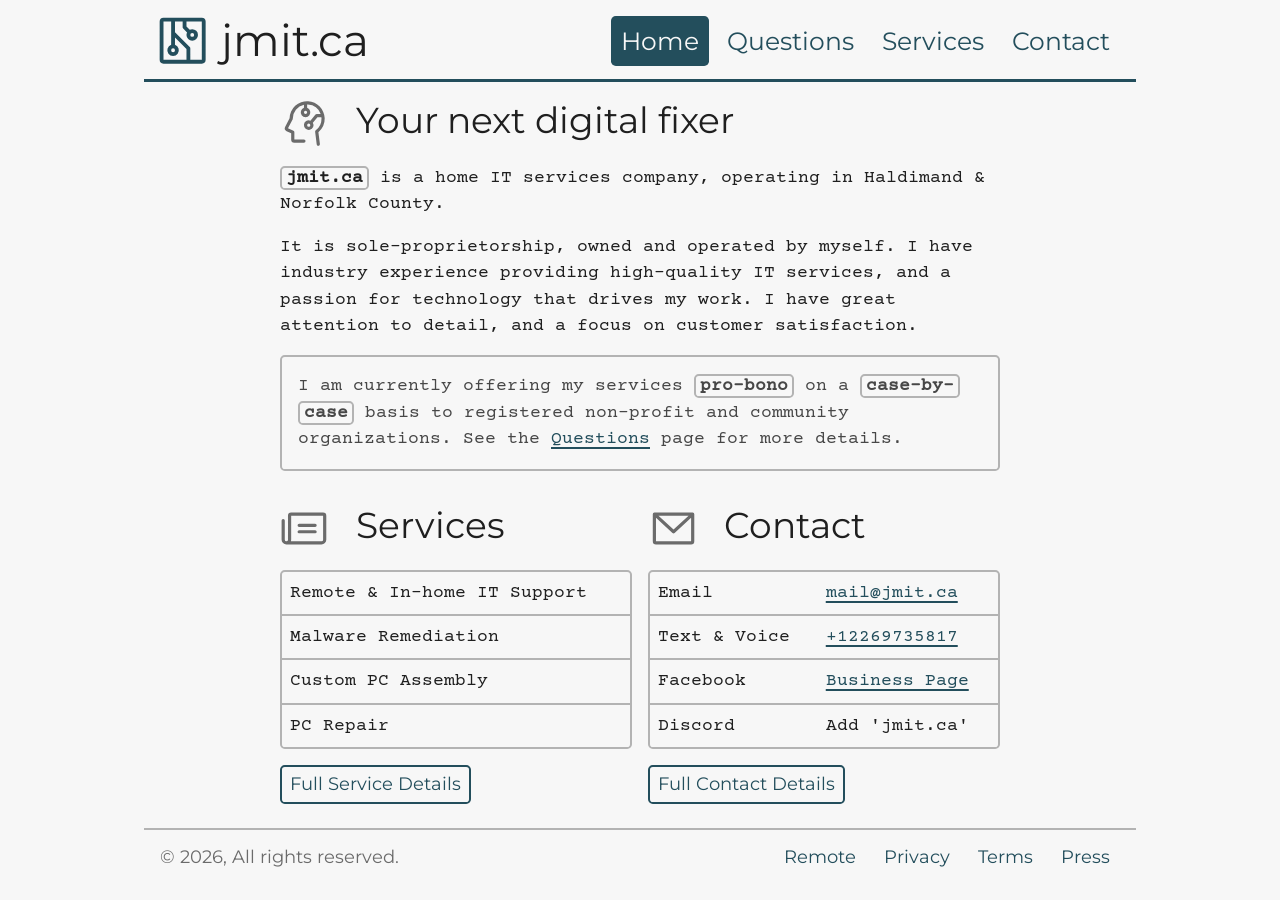
==== commit d4f36763: "[ 2026-08-01 ] deploy" ====
--- a/index.html
+++ b/index.html
@@ -2,4 +2,4 @@
             Home 
             | 
             jmit.ca
-        </title><link href=https://jmit.ca/ rel=canonical><meta content="jmit.ca — Your next Digital Fixer. IT services in Haldimand-Norfolk County, Ontario. Tech support, PC repairs, and custom PC building. " name=description><meta content=jmit.ca name=author><meta content=#ffffff name=theme-color><meta content="index, follow" name=robots><meta content=Home property=og:title><meta content="jmit.ca — Your next Digital Fixer. IT services in Haldimand-Norfolk County, Ontario. Tech support, PC repairs, and custom PC building. " property=og:description><meta content=website property=og:type><meta content=https://jmit.ca/ property=og:url><meta content=jmit.ca property=og:site_name><meta content=https://jmit.ca/img/og-image.png property=og:image><meta content=summary_large_image name=twitter:card><meta content=Home name=twitter:title><meta content="jmit.ca — Your next Digital Fixer. IT services in Haldimand-Norfolk County, Ontario. Tech support, PC repairs, and custom PC building. " name=twitter:description><meta content=https://jmit.ca/img/og-image.png name=twitter:image><link href=/favicon.svg rel=icon type=image/svg+xml><link href=/favicon.ico rel=icon type=image/x-icon><link href=/apple-touch-icon.png rel=apple-touch-icon><link href=/site.webmanifest rel=manifest><link as=font crossorigin href=/fonts/Montserrat-Regular.ttf rel=preload type=font/ttf><link as=font crossorigin href=/fonts/CourierPrime-Regular.ttf rel=preload type=font/ttf><link as=font crossorigin href=/fonts/CrimsonPro-VariableFont_wght.ttf rel=preload type=font/ttf><link as=style href=/styles.css rel=preload><link href=/styles.css rel=stylesheet><style>html{visibility:hidden}</style><script is:inline src=/js/lzon.js></script><body class=flex-col data-dark-mode=off><script>0</script><svg aria-hidden=true height=0 style=position:absolute width=0><defs><lineargradient gradientunits=objectBoundingBox id=icon-gradient x1=0% x2=100% y1=0% y2=100%><stop offset=0% stop-color=var(--color-primary) /><stop offset=100% stop-color=var(--color-secondary) /><animatetransform from="0 0.5 0.5" to="360 0.5 0.5" attributename=gradientTransform dur=2s repeatcount=indefinite type=rotate /><animatetransform values="1; 1.3; 1" additive=sum attributename=gradientTransform dur=2s repeatcount=indefinite type=scale /></lineargradient></defs></svg><header class="flex-0 row gap-sm p-sm animate-on-hover"><div class="text-sans-serif font-size-h1 flex-grow flex-row gap-sm"><a class=icon href=/> <svg viewbox="0 0 256 256" class=svgicon fill=currentColor height=32 width=32 xmlns=http://www.w3.org/2000/svg><path d=M208,32H48A16,16,0,0,0,32,48V208a16,16,0,0,0,16,16H208a16,16,0,0,0,16-16V48A16,16,0,0,0,208,32ZM88,160a8,8,0,1,1-8,8A8,8,0,0,1,88,160ZM48,48H80v97.38a24,24,0,1,0,16,0V115.31l48,48V208H48ZM208,208H160V160a8,8,0,0,0-2.34-5.66L96,92.69V48h32V72a8,8,0,0,0,2.34,5.66l16,16A23.74,23.74,0,0,0,144,104a24,24,0,1,0,24-24,23.74,23.74,0,0,0-10.34,2.35L144,68.69V48h64V208ZM168,96a8,8,0,1,1-8,8A8,8,0,0,1,168,96Z></path></svg> </a> jmit.ca</div><nav class=nav><a aria-current=page class=nav-item href=/> Home </a><a class=nav-item href=/questions> Questions </a><a class=nav-item href=/services> Services </a><a class=nav-item href=/contact> Contact </a></nav></header><main class="flex-col flex-1 flex-grow-childs gap-md p-md"><x-container-reading class="gap-md animate-on-hover"> <x-row class=gap-md> <div class=col><h2 class="flex-row flex-wrap gap-md align-items-center"><div class=icon><svg viewbox="0 0 256 256" class=svgicon fill=currentColor height=32 width=32 xmlns=http://www.w3.org/2000/svg><path d=M192.5,171.47A88.34,88.34,0,0,0,224,101.93c-1-45.71-37.61-83.4-83.24-85.8A88,88,0,0,0,48,102L25.55,145.18c-.09.18-.18.36-.26.54a16,16,0,0,0,7.55,20.62l.25.11L56,176.94V208a16,16,0,0,0,16,16h48a8,8,0,0,0,0-16H72V171.81a8,8,0,0,0-4.67-7.28L40,152l23.07-44.34A7.9,7.9,0,0,0,64,104a72,72,0,0,1,56-70.21V49.38a24,24,0,1,0,16,0V32c1.3,0,2.6,0,3.9.1A72.26,72.26,0,0,1,203.84,80H184a8,8,0,0,0-6.15,2.88L152.34,113.5a24.06,24.06,0,1,0,12.28,10.25L187.75,96h19.79q.36,3.12.44,6.3a72.26,72.26,0,0,1-28.78,59.3,8,8,0,0,0-3.14,7.39l8,64a8,8,0,0,0,7.93,7,8.39,8.39,0,0,0,1-.06,8,8,0,0,0,6.95-8.93ZM128,80a8,8,0,1,1,8-8A8,8,0,0,1,128,80Zm16,64a8,8,0,1,1,8-8A8,8,0,0,1,144,144Z></path></svg></div> Your next digital fixer</h2><p><strong>jmit.ca</strong> is a home IT services company, operating in Haldimand & Norfolk County.<p>It is sole-proprietorship, owned and operated by myself. I have industry experience providing high-quality IT services, and a passion for technology that drives my work. I have great attention to detail, and a focus on customer satisfaction.<blockquote><p>I am currently offering my services <strong>pro-bono</strong> on a <strong>case-by-case</strong> basis to registered non-profit and community organizations. See the <a href=/questions>Questions</a> page for more details.</blockquote></div> </x-row> <x-row class=gap-md> <x-col class=flex-col> <h2 class="flex-row gap-md"><div class=icon><svg viewbox="0 0 256 256" class=svgicon fill=currentColor height=32 width=32 xmlns=http://www.w3.org/2000/svg><path d=M88,112a8,8,0,0,1,8-8h80a8,8,0,0,1,0,16H96A8,8,0,0,1,88,112Zm8,40h80a8,8,0,0,0,0-16H96a8,8,0,0,0,0,16ZM232,64V184a24,24,0,0,1-24,24H32A24,24,0,0,1,8,184.11V88a8,8,0,0,1,16,0v96a8,8,0,0,0,16,0V64A16,16,0,0,1,56,48H216A16,16,0,0,1,232,64Zm-16,0H56V184a23.84,23.84,0,0,1-1.37,8H208a8,8,0,0,0,8-8Z></path></svg></div> Services</h2> <x-table-wrapper> <table><tr><td>Remote & In-home IT Support<tr><td>Malware Remediation<tr><td>Custom PC Assembly<tr><td>PC Repair</table> </x-table-wrapper> <p><a class=btn href=/services>Full Service Details </a></p> </x-col> <x-col> <h2 class="flex-row gap-md align-items-center"><div class=icon><svg viewbox="0 0 256 256" class=svgicon fill=currentColor height=32 width=32 xmlns=http://www.w3.org/2000/svg><path d=M224,48H32a8,8,0,0,0-8,8V192a16,16,0,0,0,16,16H216a16,16,0,0,0,16-16V56A8,8,0,0,0,224,48ZM203.43,64,128,133.15,52.57,64ZM216,192H40V74.19l82.59,75.71a8,8,0,0,0,10.82,0L216,74.19V192Z></path></svg></div> Contact</h2> <x-table-wrapper> <table><tr><td>Email<td><a href=mailto:mail@jmit.ca> mail@jmit.ca </a><tr><td>Text & Voice<td><a href=tel:+12269735817> +12269735817 </a><tr><td>Facebook<td><a href="https://www.facebook.com/profile.php?id=61588036981363"> Business Page </a><tr><td>Discord<td>Add 'jmit.ca'</table> </x-table-wrapper> <a class=btn href=/contact>Full Contact Details</a> </x-col> </x-row> </x-container-reading></main><footer class="flex-0 row border-top gap-lg py-sm px-md animate-on-hover align-items-center"><span class="text-mute text-nowrap flex-grow"> © 2026, All rights reserved. </span><nav class=nav><a class=nav-item href=/remote>Remote</a><a class=nav-item href=/privacy>Privacy</a><a class=nav-item href=/terms>Terms</a><a class=nav-item href=/press>Press</a></nav></footer><div class="mb-xl mb-md-md"></div></body><div class=overlay id=settings><x-settings-popup class="w-100 w-md-sm container gap-md"> <x-row> <x-col class=flex-row> <div class="text-xl flex-grow">Theme</div> <a class="icon text-xl" href=#> <svg viewbox="0 0 256 256" class=svgicon fill=currentColor height=32 width=32 xmlns=http://www.w3.org/2000/svg><path d=M205.66,194.34a8,8,0,0,1-11.32,11.32L128,139.31,61.66,205.66a8,8,0,0,1-11.32-11.32L116.69,128,50.34,61.66A8,8,0,0,1,61.66,50.34L128,116.69l66.34-66.35a8,8,0,0,1,11.32,11.32L139.31,128Z></path></svg> </a> </x-col> </x-row> <x-row> <x-col class="flex-col gap-sm"> <div class=text-xl>Base Theme</div> <div class="w-100 btn-group"><button class="btn ratio ratio-4x1 justify-content-center" id=btn-enable-dark-theme><svg viewbox="0 0 256 256" class=svgicon fill=currentColor height=32 width=32 xmlns=http://www.w3.org/2000/svg><path d=M233.54,142.23a8,8,0,0,0-8-2,88.08,88.08,0,0,1-109.8-109.8,8,8,0,0,0-10-10,104.84,104.84,0,0,0-52.91,37A104,104,0,0,0,136,224a103.09,103.09,0,0,0,62.52-20.88,104.84,104.84,0,0,0,37-52.91A8,8,0,0,0,233.54,142.23ZM188.9,190.34A88,88,0,0,1,65.66,67.11a89,89,0,0,1,31.4-26A106,106,0,0,0,96,56,104.11,104.11,0,0,0,200,160a106,106,0,0,0,14.92-1.06A89,89,0,0,1,188.9,190.34Z></path></svg></button><button class="btn ratio ratio-4x1 justify-content-center active" id=btn-enable-light-theme><svg viewbox="0 0 256 256" class=svgicon fill=currentColor height=32 width=32 xmlns=http://www.w3.org/2000/svg><path d=M120,40V16a8,8,0,0,1,16,0V40a8,8,0,0,1-16,0Zm72,88a64,64,0,1,1-64-64A64.07,64.07,0,0,1,192,128Zm-16,0a48,48,0,1,0-48,48A48.05,48.05,0,0,0,176,128ZM58.34,69.66A8,8,0,0,0,69.66,58.34l-16-16A8,8,0,0,0,42.34,53.66Zm0,116.68-16,16a8,8,0,0,0,11.32,11.32l16-16a8,8,0,0,0-11.32-11.32ZM192,72a8,8,0,0,0,5.66-2.34l16-16a8,8,0,0,0-11.32-11.32l-16,16A8,8,0,0,0,192,72Zm5.66,114.34a8,8,0,0,0-11.32,11.32l16,16a8,8,0,0,0,11.32-11.32ZM48,128a8,8,0,0,0-8-8H16a8,8,0,0,0,0,16H40A8,8,0,0,0,48,128Zm80,80a8,8,0,0,0-8,8v24a8,8,0,0,0,16,0V216A8,8,0,0,0,128,208Zm112-88H216a8,8,0,0,0,0,16h24a8,8,0,0,0,0-16Z></path></svg></button></div> <div class=text-xl>Primary Color</div> <div class="grid-6 gap-xs"><button class="btn btn-hue ratio ratio-4x3" data-hue=0 style=--hue:0></button><button class="btn btn-hue ratio ratio-4x3" data-hue=10 style=--hue:10></button><button class="btn btn-hue ratio ratio-4x3" data-hue=21 style=--hue:21></button><button class="btn btn-hue ratio ratio-4x3" data-hue=31 style=--hue:31></button><button class="btn btn-hue ratio ratio-4x3" data-hue=41 style=--hue:41></button><button class="btn btn-hue ratio ratio-4x3" data-hue=51 style=--hue:51></button><button class="btn btn-hue ratio ratio-4x3" data-hue=62 style=--hue:62></button><button class="btn btn-hue ratio ratio-4x3" data-hue=72 style=--hue:72></button><button class="btn btn-hue ratio ratio-4x3" data-hue=82 style=--hue:82></button><button class="btn btn-hue ratio ratio-4x3" data-hue=93 style=--hue:93></button><button class="btn btn-hue ratio ratio-4x3" data-hue=103 style=--hue:103></button><button class="btn btn-hue ratio ratio-4x3" data-hue=113 style=--hue:113></button><button class="btn btn-hue ratio ratio-4x3" data-hue=123 style=--hue:123></button><button class="btn btn-hue ratio ratio-4x3" data-hue=134 style=--hue:134></button><button class="btn btn-hue ratio ratio-4x3" data-hue=144 style=--hue:144></button><button class="btn btn-hue ratio ratio-4x3" data-hue=154 style=--hue:154></button><button class="btn btn-hue ratio ratio-4x3" data-hue=165 style=--hue:165></button><button class="btn btn-hue ratio ratio-4x3" data-hue=175 style=--hue:175></button><button class="btn btn-hue ratio ratio-4x3" data-hue=185 style=--hue:185></button><button class="btn btn-hue ratio ratio-4x3" data-hue=195 style=--hue:195></button><button class="btn btn-hue ratio ratio-4x3" data-hue=206 style=--hue:206></button><button class="btn btn-hue ratio ratio-4x3" data-hue=216 style=--hue:216></button><button class="btn btn-hue ratio ratio-4x3" data-hue=226 style=--hue:226></button><button class="btn btn-hue ratio ratio-4x3" data-hue=237 style=--hue:237></button><button class="btn btn-hue ratio ratio-4x3" data-hue=247 style=--hue:247></button><button class="btn btn-hue ratio ratio-4x3" data-hue=257 style=--hue:257></button><button class="btn btn-hue ratio ratio-4x3" data-hue=267 style=--hue:267></button><button class="btn btn-hue ratio ratio-4x3" data-hue=278 style=--hue:278></button><button class="btn btn-hue ratio ratio-4x3" data-hue=288 style=--hue:288></button><button class="btn btn-hue ratio ratio-4x3" data-hue=298 style=--hue:298></button><button class="btn btn-hue ratio ratio-4x3" data-hue=309 style=--hue:309></button><button class="btn btn-hue ratio ratio-4x3" data-hue=319 style=--hue:319></button><button class="btn btn-hue ratio ratio-4x3" data-hue=329 style=--hue:329></button><button class="btn btn-hue ratio ratio-4x3" data-hue=339 style=--hue:339></button><button class="btn btn-hue ratio ratio-4x3" data-hue=350 style=--hue:350></button><button class="btn btn-hue ratio ratio-4x3" data-hue=360 style=--hue:360></button></div> <div class=text-xl>Color Preview</div> <div class="flex-row gap-xs"><div class="flex-1 rounded p-md text-md text-align-center" style=background:var(--color-primary)>Primary</div><div class="flex-1 rounded p-md text-md text-align-center" style=background:var(--color-secondary)>Secondary</div><div class="flex-1 rounded p-md text-md text-align-center" style=background:var(--color-tertiary)>Tertiary</div></div> </x-col> </x-row> </x-settings-popup></div>+        </title><link href=https://jmit.ca/ rel=canonical><meta content="jmit.ca — Your next Digital Fixer. IT services in Haldimand-Norfolk County, Ontario. Tech support, PC repairs, and custom PC building. " name=description><meta content=jmit.ca name=author><meta content=#ffffff name=theme-color><meta content="index, follow" name=robots><meta content=Home property=og:title><meta content="jmit.ca — Your next Digital Fixer. IT services in Haldimand-Norfolk County, Ontario. Tech support, PC repairs, and custom PC building. " property=og:description><meta content=website property=og:type><meta content=https://jmit.ca/ property=og:url><meta content=jmit.ca property=og:site_name><meta content=https://jmit.ca/img/og-image.png property=og:image><meta content=summary_large_image name=twitter:card><meta content=Home name=twitter:title><meta content="jmit.ca — Your next Digital Fixer. IT services in Haldimand-Norfolk County, Ontario. Tech support, PC repairs, and custom PC building. " name=twitter:description><meta content=https://jmit.ca/img/og-image.png name=twitter:image><link href=/favicon.svg rel=icon type=image/svg+xml><link href=/favicon.ico rel=icon type=image/x-icon><link href=/apple-touch-icon.png rel=apple-touch-icon><link href=/site.webmanifest rel=manifest><link as=font crossorigin href=/fonts/Montserrat-Regular.ttf rel=preload type=font/ttf><link as=font crossorigin href=/fonts/CourierPrime-Regular.ttf rel=preload type=font/ttf><link as=style href=/styles.css rel=preload><link href=/styles.css rel=stylesheet><style>html{visibility:hidden}</style><script is:inline src=/js/lzon.js></script><body class=flex-col data-dark-mode=off><script>0</script><svg aria-hidden=true height=0 style=position:absolute width=0><defs><lineargradient gradientunits=objectBoundingBox id=icon-gradient x1=0% x2=100% y1=0% y2=100%><stop offset=0% stop-color=var(--color-primary) /><stop offset=100% stop-color=var(--color-secondary) /><animatetransform from="0 0.5 0.5" to="360 0.5 0.5" attributename=gradientTransform dur=2s repeatcount=indefinite type=rotate /><animatetransform values="1; 1.3; 1" additive=sum attributename=gradientTransform dur=2s repeatcount=indefinite type=scale /></lineargradient></defs></svg><header class="flex-0 row gap-sm p-sm animate-on-hover"><div class="text-sans-serif font-size-h1 flex-grow flex-row gap-sm"><a class=icon href=/> <svg viewbox="0 0 256 256" class=svgicon fill=currentColor height=32 width=32 xmlns=http://www.w3.org/2000/svg><path d=M208,32H48A16,16,0,0,0,32,48V208a16,16,0,0,0,16,16H208a16,16,0,0,0,16-16V48A16,16,0,0,0,208,32ZM88,160a8,8,0,1,1-8,8A8,8,0,0,1,88,160ZM48,48H80v97.38a24,24,0,1,0,16,0V115.31l48,48V208H48ZM208,208H160V160a8,8,0,0,0-2.34-5.66L96,92.69V48h32V72a8,8,0,0,0,2.34,5.66l16,16A23.74,23.74,0,0,0,144,104a24,24,0,1,0,24-24,23.74,23.74,0,0,0-10.34,2.35L144,68.69V48h64V208ZM168,96a8,8,0,1,1-8,8A8,8,0,0,1,168,96Z></path></svg> </a> jmit.ca</div><nav class=nav><a aria-current=page class=nav-item href=/> Home </a><a class=nav-item href=/questions> Questions </a><a class=nav-item href=/services> Services </a><a class=nav-item href=/contact> Contact </a></nav></header><main class="flex-col flex-1 flex-grow-childs gap-md p-md"><div class="container-reading gap-md animate-on-hover"><div class="row gap-md"><div class=col><h2><span class=icon> <svg viewbox="0 0 256 256" class=svgicon fill=currentColor height=32 width=32 xmlns=http://www.w3.org/2000/svg><path d=M192.5,171.47A88.34,88.34,0,0,0,224,101.93c-1-45.71-37.61-83.4-83.24-85.8A88,88,0,0,0,48,102L25.55,145.18c-.09.18-.18.36-.26.54a16,16,0,0,0,7.55,20.62l.25.11L56,176.94V208a16,16,0,0,0,16,16h48a8,8,0,0,0,0-16H72V171.81a8,8,0,0,0-4.67-7.28L40,152l23.07-44.34A7.9,7.9,0,0,0,64,104a72,72,0,0,1,56-70.21V49.38a24,24,0,1,0,16,0V32c1.3,0,2.6,0,3.9.1A72.26,72.26,0,0,1,203.84,80H184a8,8,0,0,0-6.15,2.88L152.34,113.5a24.06,24.06,0,1,0,12.28,10.25L187.75,96h19.79q.36,3.12.44,6.3a72.26,72.26,0,0,1-28.78,59.3,8,8,0,0,0-3.14,7.39l8,64a8,8,0,0,0,7.93,7,8.39,8.39,0,0,0,1-.06,8,8,0,0,0,6.95-8.93ZM128,80a8,8,0,1,1,8-8A8,8,0,0,1,128,80Zm16,64a8,8,0,1,1,8-8A8,8,0,0,1,144,144Z></path></svg> </span> Your next digital fixer</h2><p><strong>jmit.ca</strong> is a home IT services company, operating in Haldimand & Norfolk County.<p>It is sole-proprietorship, owned and operated by myself. I have industry experience providing high-quality IT services, and a passion for technology that drives my work. I have great attention to detail, and a focus on customer satisfaction.<blockquote><p>I am currently offering my services <strong>pro-bono</strong> on a <strong>case-by-case</strong> basis to registered non-profit and community organizations. See the <a href=/questions>Questions</a> page for more details.</blockquote></div></div><div class="row gap-md"><div class="col flex-col"><h2><span class=icon> <svg viewbox="0 0 256 256" class=svgicon fill=currentColor height=32 width=32 xmlns=http://www.w3.org/2000/svg><path d=M88,112a8,8,0,0,1,8-8h80a8,8,0,0,1,0,16H96A8,8,0,0,1,88,112Zm8,40h80a8,8,0,0,0,0-16H96a8,8,0,0,0,0,16ZM232,64V184a24,24,0,0,1-24,24H32A24,24,0,0,1,8,184.11V88a8,8,0,0,1,16,0v96a8,8,0,0,0,16,0V64A16,16,0,0,1,56,48H216A16,16,0,0,1,232,64Zm-16,0H56V184a23.84,23.84,0,0,1-1.37,8H208a8,8,0,0,0,8-8Z></path></svg> </span> Services</h2><div class=table-wrapper><table><tr><td>Remote & In-home IT Support<tr><td>Malware Remediation<tr><td>Custom PC Assembly<tr><td>PC Repair</table></div><p><a class=btn href=/services>Full Service Details </a></div><div class=col><h2><span class=icon> <svg viewbox="0 0 256 256" class=svgicon fill=currentColor height=32 width=32 xmlns=http://www.w3.org/2000/svg><path d=M224,48H32a8,8,0,0,0-8,8V192a16,16,0,0,0,16,16H216a16,16,0,0,0,16-16V56A8,8,0,0,0,224,48ZM203.43,64,128,133.15,52.57,64ZM216,192H40V74.19l82.59,75.71a8,8,0,0,0,10.82,0L216,74.19V192Z></path></svg> </span> Contact</h2><div class=table-wrapper><table><tr><td>Email<td><a href=mailto:mail@jmit.ca> mail@jmit.ca </a><tr><td>Text & Voice<td><a href=tel:+12269735817> +12269735817 </a><tr><td>Facebook<td><a href="https://www.facebook.com/profile.php?id=61588036981363"> Business Page </a><tr><td>Discord<td>Add 'jmit.ca'</table></div><a class=btn href=/contact>Full Contact Details</a></div></div></div></main><footer class="flex-0 row border-top gap-lg py-sm px-md animate-on-hover align-items-center"><span class="text-mute text-nowrap flex-grow"> © 2026, All rights reserved. </span><nav class=nav><a class=nav-item href=/remote>Remote</a><a class=nav-item href=/privacy>Privacy</a><a class=nav-item href=/terms>Terms</a><a class=nav-item href=/press>Press</a></nav></footer><div class="mb-xl mb-md-md"></div>
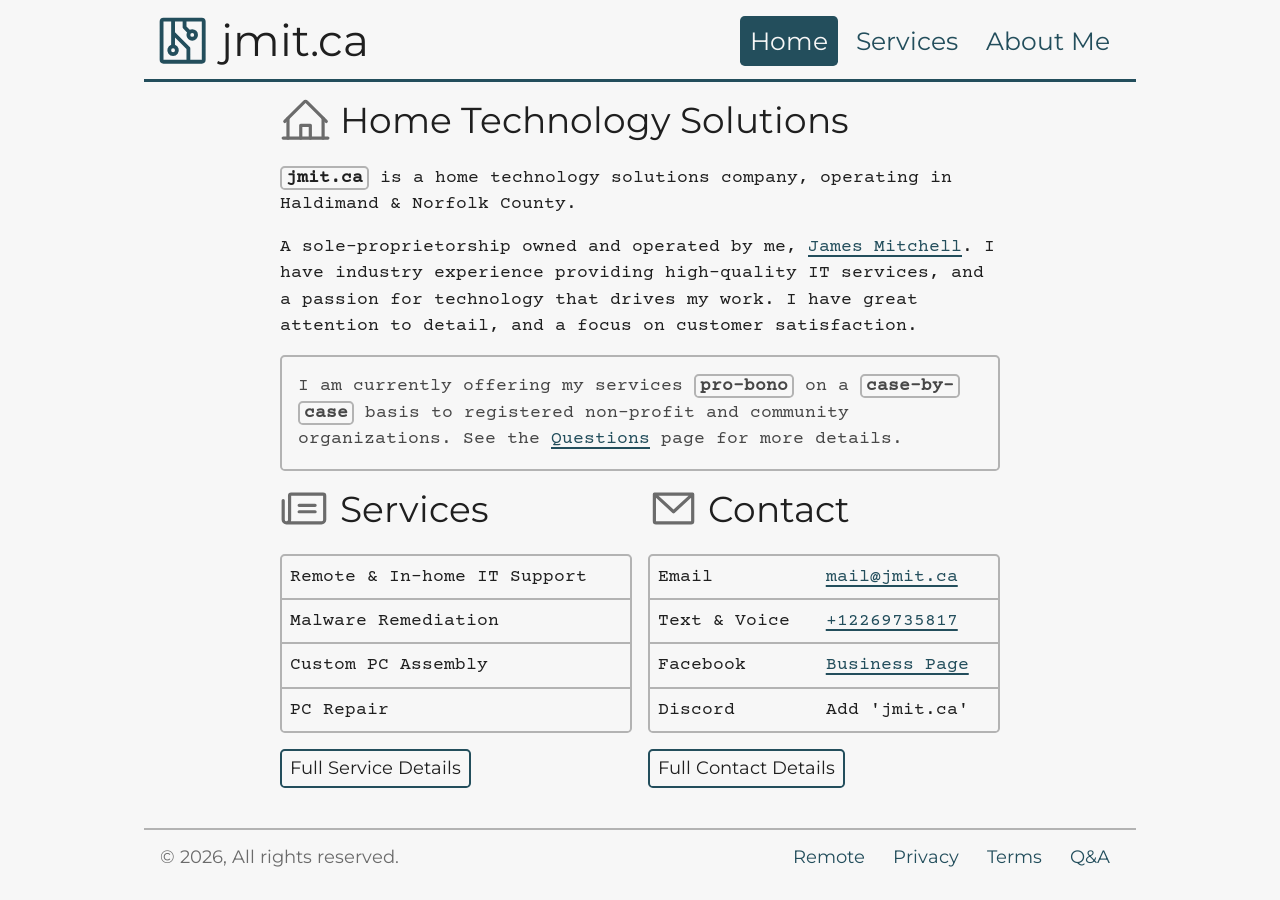
==== commit 5c3f20bd: "[ 2026-08-02 ] deploy" ====
--- a/index.html
+++ b/index.html
@@ -2,4 +2,4 @@
             Home 
             | 
             jmit.ca
-        </title><link href=https://jmit.ca/ rel=canonical><meta content="jmit.ca — Your next Digital Fixer. IT services in Haldimand-Norfolk County, Ontario. Tech support, PC repairs, and custom PC building. " name=description><meta content=jmit.ca name=author><meta content=#ffffff name=theme-color><meta content="index, follow" name=robots><meta content=Home property=og:title><meta content="jmit.ca — Your next Digital Fixer. IT services in Haldimand-Norfolk County, Ontario. Tech support, PC repairs, and custom PC building. " property=og:description><meta content=website property=og:type><meta content=https://jmit.ca/ property=og:url><meta content=jmit.ca property=og:site_name><meta content=https://jmit.ca/img/og-image.png property=og:image><meta content=summary_large_image name=twitter:card><meta content=Home name=twitter:title><meta content="jmit.ca — Your next Digital Fixer. IT services in Haldimand-Norfolk County, Ontario. Tech support, PC repairs, and custom PC building. " name=twitter:description><meta content=https://jmit.ca/img/og-image.png name=twitter:image><link href=/favicon.svg rel=icon type=image/svg+xml><link href=/favicon.ico rel=icon type=image/x-icon><link href=/apple-touch-icon.png rel=apple-touch-icon><link href=/site.webmanifest rel=manifest><link as=font crossorigin href=/fonts/Montserrat-Regular.ttf rel=preload type=font/ttf><link as=font crossorigin href=/fonts/CourierPrime-Regular.ttf rel=preload type=font/ttf><link as=style href=/styles.css rel=preload><link href=/styles.css rel=stylesheet><style>html{visibility:hidden}</style><script is:inline src=/js/lzon.js></script><body class=flex-col data-dark-mode=off><script>0</script><svg aria-hidden=true height=0 style=position:absolute width=0><defs><lineargradient gradientunits=objectBoundingBox id=icon-gradient x1=0% x2=100% y1=0% y2=100%><stop offset=0% stop-color=var(--color-primary) /><stop offset=100% stop-color=var(--color-secondary) /><animatetransform from="0 0.5 0.5" to="360 0.5 0.5" attributename=gradientTransform dur=2s repeatcount=indefinite type=rotate /><animatetransform values="1; 1.3; 1" additive=sum attributename=gradientTransform dur=2s repeatcount=indefinite type=scale /></lineargradient></defs></svg><header class="flex-0 row gap-sm p-sm animate-on-hover"><div class="text-sans-serif font-size-h1 flex-grow flex-row gap-sm"><a class=icon href=/> <svg viewbox="0 0 256 256" class=svgicon fill=currentColor height=32 width=32 xmlns=http://www.w3.org/2000/svg><path d=M208,32H48A16,16,0,0,0,32,48V208a16,16,0,0,0,16,16H208a16,16,0,0,0,16-16V48A16,16,0,0,0,208,32ZM88,160a8,8,0,1,1-8,8A8,8,0,0,1,88,160ZM48,48H80v97.38a24,24,0,1,0,16,0V115.31l48,48V208H48ZM208,208H160V160a8,8,0,0,0-2.34-5.66L96,92.69V48h32V72a8,8,0,0,0,2.34,5.66l16,16A23.74,23.74,0,0,0,144,104a24,24,0,1,0,24-24,23.74,23.74,0,0,0-10.34,2.35L144,68.69V48h64V208ZM168,96a8,8,0,1,1-8,8A8,8,0,0,1,168,96Z></path></svg> </a> jmit.ca</div><nav class=nav><a aria-current=page class=nav-item href=/> Home </a><a class=nav-item href=/questions> Questions </a><a class=nav-item href=/services> Services </a><a class=nav-item href=/contact> Contact </a></nav></header><main class="flex-col flex-1 flex-grow-childs gap-md p-md"><div class="container-reading gap-md animate-on-hover"><div class="row gap-md"><div class=col><h2><span class=icon> <svg viewbox="0 0 256 256" class=svgicon fill=currentColor height=32 width=32 xmlns=http://www.w3.org/2000/svg><path d=M192.5,171.47A88.34,88.34,0,0,0,224,101.93c-1-45.71-37.61-83.4-83.24-85.8A88,88,0,0,0,48,102L25.55,145.18c-.09.18-.18.36-.26.54a16,16,0,0,0,7.55,20.62l.25.11L56,176.94V208a16,16,0,0,0,16,16h48a8,8,0,0,0,0-16H72V171.81a8,8,0,0,0-4.67-7.28L40,152l23.07-44.34A7.9,7.9,0,0,0,64,104a72,72,0,0,1,56-70.21V49.38a24,24,0,1,0,16,0V32c1.3,0,2.6,0,3.9.1A72.26,72.26,0,0,1,203.84,80H184a8,8,0,0,0-6.15,2.88L152.34,113.5a24.06,24.06,0,1,0,12.28,10.25L187.75,96h19.79q.36,3.12.44,6.3a72.26,72.26,0,0,1-28.78,59.3,8,8,0,0,0-3.14,7.39l8,64a8,8,0,0,0,7.93,7,8.39,8.39,0,0,0,1-.06,8,8,0,0,0,6.95-8.93ZM128,80a8,8,0,1,1,8-8A8,8,0,0,1,128,80Zm16,64a8,8,0,1,1,8-8A8,8,0,0,1,144,144Z></path></svg> </span> Your next digital fixer</h2><p><strong>jmit.ca</strong> is a home IT services company, operating in Haldimand & Norfolk County.<p>It is sole-proprietorship, owned and operated by myself. I have industry experience providing high-quality IT services, and a passion for technology that drives my work. I have great attention to detail, and a focus on customer satisfaction.<blockquote><p>I am currently offering my services <strong>pro-bono</strong> on a <strong>case-by-case</strong> basis to registered non-profit and community organizations. See the <a href=/questions>Questions</a> page for more details.</blockquote></div></div><div class="row gap-md"><div class="col flex-col"><h2><span class=icon> <svg viewbox="0 0 256 256" class=svgicon fill=currentColor height=32 width=32 xmlns=http://www.w3.org/2000/svg><path d=M88,112a8,8,0,0,1,8-8h80a8,8,0,0,1,0,16H96A8,8,0,0,1,88,112Zm8,40h80a8,8,0,0,0,0-16H96a8,8,0,0,0,0,16ZM232,64V184a24,24,0,0,1-24,24H32A24,24,0,0,1,8,184.11V88a8,8,0,0,1,16,0v96a8,8,0,0,0,16,0V64A16,16,0,0,1,56,48H216A16,16,0,0,1,232,64Zm-16,0H56V184a23.84,23.84,0,0,1-1.37,8H208a8,8,0,0,0,8-8Z></path></svg> </span> Services</h2><div class=table-wrapper><table><tr><td>Remote & In-home IT Support<tr><td>Malware Remediation<tr><td>Custom PC Assembly<tr><td>PC Repair</table></div><p><a class=btn href=/services>Full Service Details </a></div><div class=col><h2><span class=icon> <svg viewbox="0 0 256 256" class=svgicon fill=currentColor height=32 width=32 xmlns=http://www.w3.org/2000/svg><path d=M224,48H32a8,8,0,0,0-8,8V192a16,16,0,0,0,16,16H216a16,16,0,0,0,16-16V56A8,8,0,0,0,224,48ZM203.43,64,128,133.15,52.57,64ZM216,192H40V74.19l82.59,75.71a8,8,0,0,0,10.82,0L216,74.19V192Z></path></svg> </span> Contact</h2><div class=table-wrapper><table><tr><td>Email<td><a href=mailto:mail@jmit.ca> mail@jmit.ca </a><tr><td>Text & Voice<td><a href=tel:+12269735817> +12269735817 </a><tr><td>Facebook<td><a href="https://www.facebook.com/profile.php?id=61588036981363"> Business Page </a><tr><td>Discord<td>Add 'jmit.ca'</table></div><a class=btn href=/contact>Full Contact Details</a></div></div></div></main><footer class="flex-0 row border-top gap-lg py-sm px-md animate-on-hover align-items-center"><span class="text-mute text-nowrap flex-grow"> © 2026, All rights reserved. </span><nav class=nav><a class=nav-item href=/remote>Remote</a><a class=nav-item href=/privacy>Privacy</a><a class=nav-item href=/terms>Terms</a><a class=nav-item href=/press>Press</a></nav></footer><div class="mb-xl mb-md-md"></div>+        </title><link href=https://jmit.ca/ rel=canonical><meta content="jmit.ca — Home Technology Solutions. IT services in Haldimand & Norfolk County, Ontario. Tech support, PC repairs, and custom PC building. " name=description><meta content=jmit.ca name=author><meta content=#ffffff name=theme-color><meta content="index, follow" name=robots><meta content=Home property=og:title><meta content="jmit.ca — Home Technology Solutions. IT services in Haldimand & Norfolk County, Ontario. Tech support, PC repairs, and custom PC building. " property=og:description><meta content=website property=og:type><meta content=https://jmit.ca/ property=og:url><meta content=jmit.ca property=og:site_name><meta content=https://jmit.ca/img/og-image.png property=og:image><meta content=summary_large_image name=twitter:card><meta content=Home name=twitter:title><meta content="jmit.ca — Home Technology Solutions. IT services in Haldimand & Norfolk County, Ontario. Tech support, PC repairs, and custom PC building. " name=twitter:description><meta content=https://jmit.ca/img/og-image.png name=twitter:image><link href=/favicon.svg rel=icon type=image/svg+xml><link href=/favicon.ico rel=icon type=image/x-icon><link href=/apple-touch-icon.png rel=apple-touch-icon><link href=/site.webmanifest rel=manifest><link as=font crossorigin href=/fonts/Montserrat-Regular.ttf rel=preload type=font/ttf><link as=font crossorigin href=/fonts/CourierPrime-Regular.ttf rel=preload type=font/ttf><link as=style href=/styles.css rel=preload><link href=/styles.css rel=stylesheet><style>html{visibility:hidden}</style><script is:inline src=/js/lzon.js></script><body class=flex-col data-dark-mode=off><script>0</script><header class="flex-0 row gap-sm p-sm animate-on-hover"><div class="text-sans-serif font-size-h1 flex-grow flex-row gap-sm"><a class=icon href=/> <svg viewbox="0 0 256 256" class=svgicon fill=currentColor height=32 width=32 xmlns=http://www.w3.org/2000/svg><path d=M208,32H48A16,16,0,0,0,32,48V208a16,16,0,0,0,16,16H208a16,16,0,0,0,16-16V48A16,16,0,0,0,208,32ZM88,160a8,8,0,1,1-8,8A8,8,0,0,1,88,160ZM48,48H80v97.38a24,24,0,1,0,16,0V115.31l48,48V208H48ZM208,208H160V160a8,8,0,0,0-2.34-5.66L96,92.69V48h32V72a8,8,0,0,0,2.34,5.66l16,16A23.74,23.74,0,0,0,144,104a24,24,0,1,0,24-24,23.74,23.74,0,0,0-10.34,2.35L144,68.69V48h64V208ZM168,96a8,8,0,1,1-8,8A8,8,0,0,1,168,96Z></path></svg> </a> jmit.ca</div><nav class=nav><a aria-current=page class=nav-item href=/> Home </a><a class=nav-item href=/services> Services </a><a class=nav-item href=/about> About Me </a></nav></header><main class="flex-col flex-1 flex-grow-childs gap-md p-md"><div class="container-reading animate-on-hover"><div class="row gap-md"><div class=col><h2><span class=icon> <svg viewbox="0 0 256 256" class=svgicon fill=currentColor height=32 width=32 xmlns=http://www.w3.org/2000/svg><line fill=none stroke=currentColor stroke-linecap=round stroke-linejoin=round stroke-width=16 x1=16 x2=240 y1=216 y2=216></line><polyline points="152 216 152 152 104 152 104 216" fill=none stroke=currentColor stroke-linecap=round stroke-linejoin=round stroke-width=16></polyline><line fill=none stroke=currentColor stroke-linecap=round stroke-linejoin=round stroke-width=16 x1=40 x2=40 y1=116.69 y2=216></line><line fill=none stroke=currentColor stroke-linecap=round stroke-linejoin=round stroke-width=16 x1=216 x2=216 y1=216 y2=116.69></line><path d=M24,132.69l98.34-98.35a8,8,0,0,1,11.32,0L232,132.69 fill=none stroke=currentColor stroke-linecap=round stroke-linejoin=round stroke-width=16></path></svg> </span> Home Technology Solutions</h2><p><strong>jmit.ca</strong> is a home technology solutions company, operating in Haldimand & Norfolk County.<p>A sole-proprietorship owned and operated by me, <a href=/about>James Mitchell</a>. I have industry experience providing high-quality IT services, and a passion for technology that drives my work. I have great attention to detail, and a focus on customer satisfaction.<blockquote><p>I am currently offering my services <strong>pro-bono</strong> on a <strong>case-by-case</strong> basis to registered non-profit and community organizations. See the <a href=/questions>Questions</a> page for more details.</blockquote></div></div><div class="row gap-md"><div class="col flex-col"><h2><span class=icon> <svg viewbox="0 0 256 256" class=svgicon fill=currentColor height=32 width=32 xmlns=http://www.w3.org/2000/svg><path d=M88,112a8,8,0,0,1,8-8h80a8,8,0,0,1,0,16H96A8,8,0,0,1,88,112Zm8,40h80a8,8,0,0,0,0-16H96a8,8,0,0,0,0,16ZM232,64V184a24,24,0,0,1-24,24H32A24,24,0,0,1,8,184.11V88a8,8,0,0,1,16,0v96a8,8,0,0,0,16,0V64A16,16,0,0,1,56,48H216A16,16,0,0,1,232,64Zm-16,0H56V184a23.84,23.84,0,0,1-1.37,8H208a8,8,0,0,0,8-8Z></path></svg> </span> Services</h2><div class=table-wrapper><table><tr><td>Remote & In-home IT Support<tr><td>Malware Remediation<tr><td>Custom PC Assembly<tr><td>PC Repair</table></div><p><a class=btn href=/services>Full Service Details </a></div><div class=col><h2><span class=icon> <svg viewbox="0 0 256 256" class=svgicon fill=currentColor height=32 width=32 xmlns=http://www.w3.org/2000/svg><path d=M224,48H32a8,8,0,0,0-8,8V192a16,16,0,0,0,16,16H216a16,16,0,0,0,16-16V56A8,8,0,0,0,224,48ZM203.43,64,128,133.15,52.57,64ZM216,192H40V74.19l82.59,75.71a8,8,0,0,0,10.82,0L216,74.19V192Z></path></svg> </span> Contact</h2><div class=table-wrapper><table><tr><td>Email<td><a href=mailto:mail@jmit.ca> mail@jmit.ca </a><tr><td>Text & Voice<td><a href=tel:+12269735817> +12269735817 </a><tr><td>Facebook<td><a href="https://www.facebook.com/profile.php?id=61588036981363"> Business Page </a><tr><td>Discord<td>Add 'jmit.ca'</table></div><a class=btn href=/contact>Full Contact Details</a></div></div></div></main><footer class="flex-0 row border-top gap-lg py-sm px-md animate-on-hover align-items-center"><span class="text-mute text-nowrap flex-grow"> © 2026, All rights reserved. </span><nav class=nav><a class=nav-item href=/remote>Remote</a><a class=nav-item href=/privacy>Privacy</a><a class=nav-item href=/terms>Terms</a><a class=nav-item href=/questions>Q&A</a></nav></footer><div class="mb-xl mb-md-md"></div>
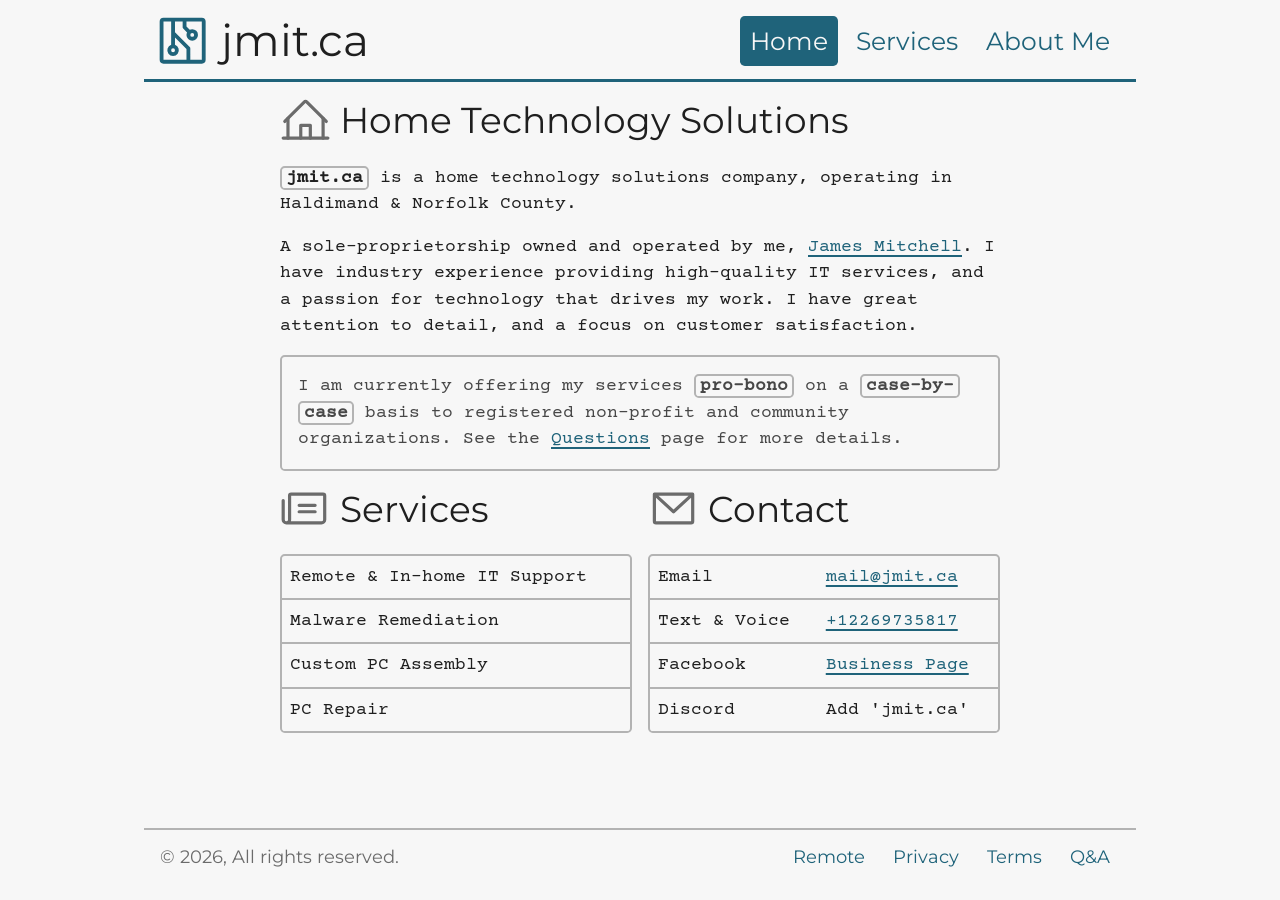
==== commit ea0101ec: "[ 2026-08-03 ] deploy" ====
--- a/index.html
+++ b/index.html
@@ -2,4 +2,7 @@
             Home 
             | 
             jmit.ca
-        </title><link href=https://jmit.ca/ rel=canonical><meta content="jmit.ca — Home Technology Solutions. IT services in Haldimand & Norfolk County, Ontario. Tech support, PC repairs, and custom PC building. " name=description><meta content=jmit.ca name=author><meta content=#ffffff name=theme-color><meta content="index, follow" name=robots><meta content=Home property=og:title><meta content="jmit.ca — Home Technology Solutions. IT services in Haldimand & Norfolk County, Ontario. Tech support, PC repairs, and custom PC building. " property=og:description><meta content=website property=og:type><meta content=https://jmit.ca/ property=og:url><meta content=jmit.ca property=og:site_name><meta content=https://jmit.ca/img/og-image.png property=og:image><meta content=summary_large_image name=twitter:card><meta content=Home name=twitter:title><meta content="jmit.ca — Home Technology Solutions. IT services in Haldimand & Norfolk County, Ontario. Tech support, PC repairs, and custom PC building. " name=twitter:description><meta content=https://jmit.ca/img/og-image.png name=twitter:image><link href=/favicon.svg rel=icon type=image/svg+xml><link href=/favicon.ico rel=icon type=image/x-icon><link href=/apple-touch-icon.png rel=apple-touch-icon><link href=/site.webmanifest rel=manifest><link as=font crossorigin href=/fonts/Montserrat-Regular.ttf rel=preload type=font/ttf><link as=font crossorigin href=/fonts/CourierPrime-Regular.ttf rel=preload type=font/ttf><link as=style href=/styles.css rel=preload><link href=/styles.css rel=stylesheet><style>html{visibility:hidden}</style><script is:inline src=/js/lzon.js></script><body class=flex-col data-dark-mode=off><script>0</script><header class="flex-0 row gap-sm p-sm animate-on-hover"><div class="text-sans-serif font-size-h1 flex-grow flex-row gap-sm"><a class=icon href=/> <svg viewbox="0 0 256 256" class=svgicon fill=currentColor height=32 width=32 xmlns=http://www.w3.org/2000/svg><path d=M208,32H48A16,16,0,0,0,32,48V208a16,16,0,0,0,16,16H208a16,16,0,0,0,16-16V48A16,16,0,0,0,208,32ZM88,160a8,8,0,1,1-8,8A8,8,0,0,1,88,160ZM48,48H80v97.38a24,24,0,1,0,16,0V115.31l48,48V208H48ZM208,208H160V160a8,8,0,0,0-2.34-5.66L96,92.69V48h32V72a8,8,0,0,0,2.34,5.66l16,16A23.74,23.74,0,0,0,144,104a24,24,0,1,0,24-24,23.74,23.74,0,0,0-10.34,2.35L144,68.69V48h64V208ZM168,96a8,8,0,1,1-8,8A8,8,0,0,1,168,96Z></path></svg> </a> jmit.ca</div><nav class=nav><a aria-current=page class=nav-item href=/> Home </a><a class=nav-item href=/services> Services </a><a class=nav-item href=/about> About Me </a></nav></header><main class="flex-col flex-1 flex-grow-childs gap-md p-md"><div class="container-reading animate-on-hover"><div class="row gap-md"><div class=col><h2><span class=icon> <svg viewbox="0 0 256 256" class=svgicon fill=currentColor height=32 width=32 xmlns=http://www.w3.org/2000/svg><line fill=none stroke=currentColor stroke-linecap=round stroke-linejoin=round stroke-width=16 x1=16 x2=240 y1=216 y2=216></line><polyline points="152 216 152 152 104 152 104 216" fill=none stroke=currentColor stroke-linecap=round stroke-linejoin=round stroke-width=16></polyline><line fill=none stroke=currentColor stroke-linecap=round stroke-linejoin=round stroke-width=16 x1=40 x2=40 y1=116.69 y2=216></line><line fill=none stroke=currentColor stroke-linecap=round stroke-linejoin=round stroke-width=16 x1=216 x2=216 y1=216 y2=116.69></line><path d=M24,132.69l98.34-98.35a8,8,0,0,1,11.32,0L232,132.69 fill=none stroke=currentColor stroke-linecap=round stroke-linejoin=round stroke-width=16></path></svg> </span> Home Technology Solutions</h2><p><strong>jmit.ca</strong> is a home technology solutions company, operating in Haldimand & Norfolk County.<p>A sole-proprietorship owned and operated by me, <a href=/about>James Mitchell</a>. I have industry experience providing high-quality IT services, and a passion for technology that drives my work. I have great attention to detail, and a focus on customer satisfaction.<blockquote><p>I am currently offering my services <strong>pro-bono</strong> on a <strong>case-by-case</strong> basis to registered non-profit and community organizations. See the <a href=/questions>Questions</a> page for more details.</blockquote></div></div><div class="row gap-md"><div class="col flex-col"><h2><span class=icon> <svg viewbox="0 0 256 256" class=svgicon fill=currentColor height=32 width=32 xmlns=http://www.w3.org/2000/svg><path d=M88,112a8,8,0,0,1,8-8h80a8,8,0,0,1,0,16H96A8,8,0,0,1,88,112Zm8,40h80a8,8,0,0,0,0-16H96a8,8,0,0,0,0,16ZM232,64V184a24,24,0,0,1-24,24H32A24,24,0,0,1,8,184.11V88a8,8,0,0,1,16,0v96a8,8,0,0,0,16,0V64A16,16,0,0,1,56,48H216A16,16,0,0,1,232,64Zm-16,0H56V184a23.84,23.84,0,0,1-1.37,8H208a8,8,0,0,0,8-8Z></path></svg> </span> Services</h2><div class=table-wrapper><table><tr><td>Remote & In-home IT Support<tr><td>Malware Remediation<tr><td>Custom PC Assembly<tr><td>PC Repair</table></div><p><a class=btn href=/services>Full Service Details </a></div><div class=col><h2><span class=icon> <svg viewbox="0 0 256 256" class=svgicon fill=currentColor height=32 width=32 xmlns=http://www.w3.org/2000/svg><path d=M224,48H32a8,8,0,0,0-8,8V192a16,16,0,0,0,16,16H216a16,16,0,0,0,16-16V56A8,8,0,0,0,224,48ZM203.43,64,128,133.15,52.57,64ZM216,192H40V74.19l82.59,75.71a8,8,0,0,0,10.82,0L216,74.19V192Z></path></svg> </span> Contact</h2><div class=table-wrapper><table><tr><td>Email<td><a href=mailto:mail@jmit.ca> mail@jmit.ca </a><tr><td>Text & Voice<td><a href=tel:+12269735817> +12269735817 </a><tr><td>Facebook<td><a href="https://www.facebook.com/profile.php?id=61588036981363"> Business Page </a><tr><td>Discord<td>Add 'jmit.ca'</table></div><a class=btn href=/contact>Full Contact Details</a></div></div></div></main><footer class="flex-0 row border-top gap-lg py-sm px-md animate-on-hover align-items-center"><span class="text-mute text-nowrap flex-grow"> © 2026, All rights reserved. </span><nav class=nav><a class=nav-item href=/remote>Remote</a><a class=nav-item href=/privacy>Privacy</a><a class=nav-item href=/terms>Terms</a><a class=nav-item href=/questions>Q&A</a></nav></footer><div class="mb-xl mb-md-md"></div>+        </title><link href=https://jmit.ca/ rel=canonical><meta content="jmit.ca — Home Technology Solutions. IT service and repair for Haldimand & Norfolk County, Ontario. 
+" name=description><meta content=jmit.ca name=author><meta content=#ffffff name=theme-color><meta content="index, follow" name=robots><meta content=Home property=og:title><meta content="jmit.ca — Home Technology Solutions. IT service and repair for Haldimand & Norfolk County, Ontario. 
+" property=og:description><meta content=website property=og:type><meta content=https://jmit.ca/ property=og:url><meta content=jmit.ca property=og:site_name><meta content=https://jmit.ca/img/og-image.png property=og:image><meta content=summary_large_image name=twitter:card><meta content=Home name=twitter:title><meta content="jmit.ca — Home Technology Solutions. IT service and repair for Haldimand & Norfolk County, Ontario. 
+" name=twitter:description><meta content=https://jmit.ca/img/og-image.png name=twitter:image><link href=/favicon.svg rel=icon type=image/svg+xml><link href=/favicon.ico rel=icon type=image/x-icon><link href=/apple-touch-icon.png rel=apple-touch-icon><link href=/site.webmanifest rel=manifest><link as=font crossorigin href=/fonts/Montserrat-Regular.ttf rel=preload type=font/ttf><link as=font crossorigin href=/fonts/CourierPrime-Regular.ttf rel=preload type=font/ttf><link as=style href=/styles.css rel=preload><link href=/styles.css rel=stylesheet><style>html{visibility:hidden}</style><script is:inline src=/js/lzon.js></script><body class=flex-col data-dark-mode=off><script>0</script><header class="flex-0 row gap-sm p-sm animate-on-hover"><div class="text-sans-serif font-size-h1 flex-grow flex-row gap-sm"><a class=icon href=/> <svg viewbox="0 0 256 256" class=svgicon fill=currentColor height=32 width=32 xmlns=http://www.w3.org/2000/svg><path d=M208,32H48A16,16,0,0,0,32,48V208a16,16,0,0,0,16,16H208a16,16,0,0,0,16-16V48A16,16,0,0,0,208,32ZM88,160a8,8,0,1,1-8,8A8,8,0,0,1,88,160ZM48,48H80v97.38a24,24,0,1,0,16,0V115.31l48,48V208H48ZM208,208H160V160a8,8,0,0,0-2.34-5.66L96,92.69V48h32V72a8,8,0,0,0,2.34,5.66l16,16A23.74,23.74,0,0,0,144,104a24,24,0,1,0,24-24,23.74,23.74,0,0,0-10.34,2.35L144,68.69V48h64V208ZM168,96a8,8,0,1,1-8,8A8,8,0,0,1,168,96Z></path></svg> </a> jmit.ca</div><nav class=nav><a aria-current=page class=nav-item href=/> Home </a><a class=nav-item href=/services> Services </a><a class=nav-item href=/about> About Me </a></nav></header><main class="flex-col flex-1 flex-grow-childs gap-md p-md"><div class="container-reading animate-on-hover"><div class="row gap-md"><div class=col><h2><span class=icon> <svg viewbox="0 0 256 256" class=svgicon fill=currentColor height=32 width=32 xmlns=http://www.w3.org/2000/svg><line fill=none stroke=currentColor stroke-linecap=round stroke-linejoin=round stroke-width=16 x1=16 x2=240 y1=216 y2=216></line><polyline points="152 216 152 152 104 152 104 216" fill=none stroke=currentColor stroke-linecap=round stroke-linejoin=round stroke-width=16></polyline><line fill=none stroke=currentColor stroke-linecap=round stroke-linejoin=round stroke-width=16 x1=40 x2=40 y1=116.69 y2=216></line><line fill=none stroke=currentColor stroke-linecap=round stroke-linejoin=round stroke-width=16 x1=216 x2=216 y1=216 y2=116.69></line><path d=M24,132.69l98.34-98.35a8,8,0,0,1,11.32,0L232,132.69 fill=none stroke=currentColor stroke-linecap=round stroke-linejoin=round stroke-width=16></path></svg> </span> Home Technology Solutions</h2><p><strong>jmit.ca</strong> is a home technology solutions company, operating in Haldimand & Norfolk County.<p>A sole-proprietorship owned and operated by me, <a href=/about>James Mitchell</a>. I have industry experience providing high-quality IT services, and a passion for technology that drives my work. I have great attention to detail, and a focus on customer satisfaction.<blockquote><p>I am currently offering my services <strong>pro-bono</strong> on a <strong>case-by-case</strong> basis to registered non-profit and community organizations. See the <a href=/questions>Questions</a> page for more details.</blockquote></div></div><div class="row gap-md"><div class="col flex-col"><h2><span class=icon> <svg viewbox="0 0 256 256" class=svgicon fill=currentColor height=32 width=32 xmlns=http://www.w3.org/2000/svg><path d=M88,112a8,8,0,0,1,8-8h80a8,8,0,0,1,0,16H96A8,8,0,0,1,88,112Zm8,40h80a8,8,0,0,0,0-16H96a8,8,0,0,0,0,16ZM232,64V184a24,24,0,0,1-24,24H32A24,24,0,0,1,8,184.11V88a8,8,0,0,1,16,0v96a8,8,0,0,0,16,0V64A16,16,0,0,1,56,48H216A16,16,0,0,1,232,64Zm-16,0H56V184a23.84,23.84,0,0,1-1.37,8H208a8,8,0,0,0,8-8Z></path></svg> </span> Services</h2><div class=table-wrapper><table><tr><td>Remote & In-home IT Support<tr><td>Malware Remediation<tr><td>Custom PC Assembly<tr><td>PC Repair</table></div></div><div class=col><h2><span class=icon> <svg viewbox="0 0 256 256" class=svgicon fill=currentColor height=32 width=32 xmlns=http://www.w3.org/2000/svg><path d=M224,48H32a8,8,0,0,0-8,8V192a16,16,0,0,0,16,16H216a16,16,0,0,0,16-16V56A8,8,0,0,0,224,48ZM203.43,64,128,133.15,52.57,64ZM216,192H40V74.19l82.59,75.71a8,8,0,0,0,10.82,0L216,74.19V192Z></path></svg> </span> Contact</h2><div class=table-wrapper><table><tr><td>Email<td><a href=mailto:mail@jmit.ca> mail@jmit.ca </a><tr><td>Text & Voice<td><a href=tel:+12269735817> +12269735817 </a><tr><td>Facebook<td><a href="https://www.facebook.com/profile.php?id=61588036981363"> Business Page </a><tr><td>Discord<td>Add 'jmit.ca'</table></div></div></div></div></main><footer class="flex-0 row border-top gap-lg py-sm px-md animate-on-hover align-items-center"><span class="text-mute text-nowrap flex-grow"> © 2026, All rights reserved. </span><nav class=nav><a class=nav-item href=/remote>Remote</a><a class=nav-item href=/privacy>Privacy</a><a class=nav-item href=/terms>Terms</a><a class=nav-item href=/questions>Q&A</a></nav></footer><div class="mb-xl mb-md-md"></div>
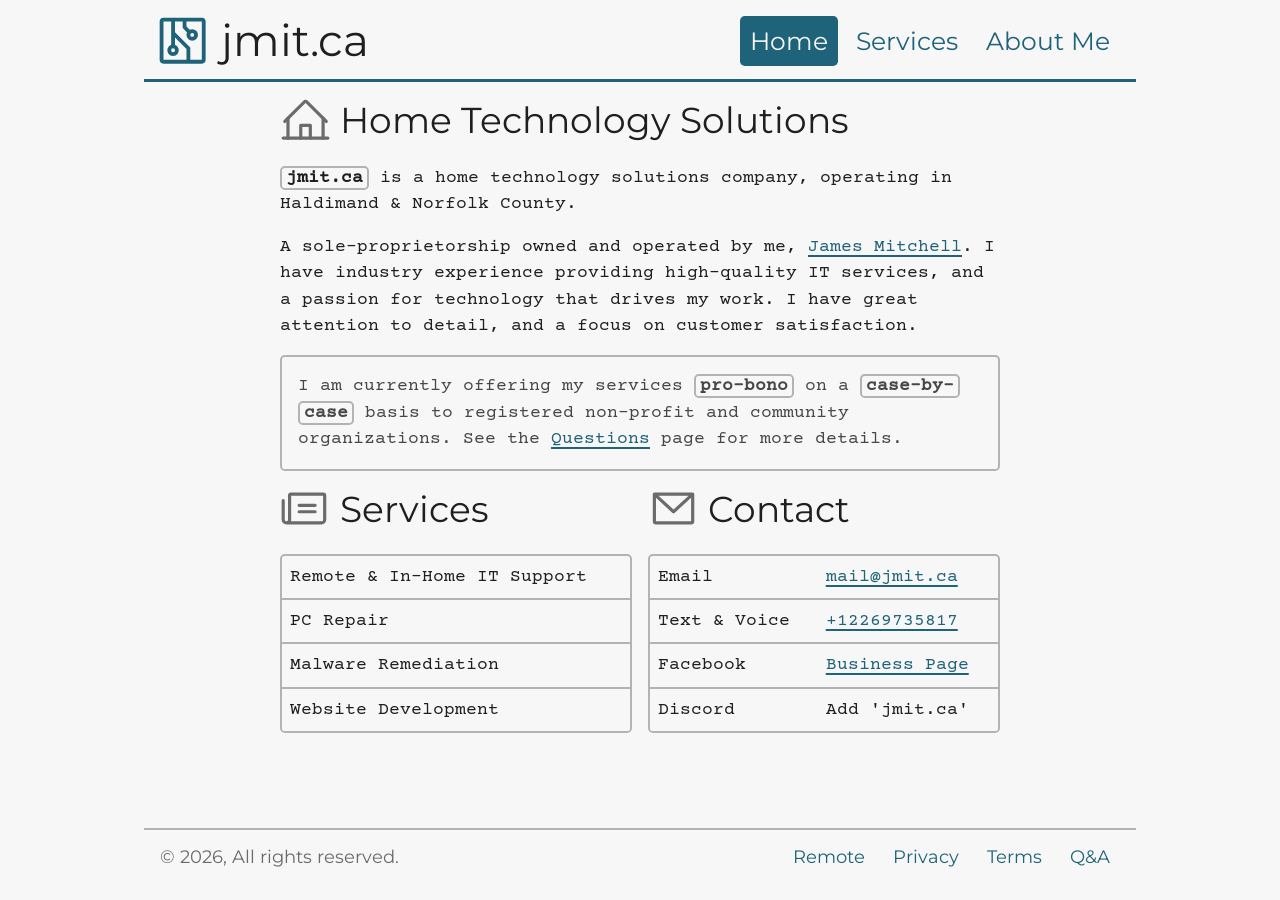
==== commit 1cb03c2e: "[ 2026-08-03 ] deploy" ====
--- a/index.html
+++ b/index.html
@@ -5,4 +5,4 @@
         </title><link href=https://jmit.ca/ rel=canonical><meta content="jmit.ca — Home Technology Solutions. IT service and repair for Haldimand & Norfolk County, Ontario. 
 " name=description><meta content=jmit.ca name=author><meta content=#ffffff name=theme-color><meta content="index, follow" name=robots><meta content=Home property=og:title><meta content="jmit.ca — Home Technology Solutions. IT service and repair for Haldimand & Norfolk County, Ontario. 
 " property=og:description><meta content=website property=og:type><meta content=https://jmit.ca/ property=og:url><meta content=jmit.ca property=og:site_name><meta content=https://jmit.ca/img/og-image.png property=og:image><meta content=summary_large_image name=twitter:card><meta content=Home name=twitter:title><meta content="jmit.ca — Home Technology Solutions. IT service and repair for Haldimand & Norfolk County, Ontario. 
-" name=twitter:description><meta content=https://jmit.ca/img/og-image.png name=twitter:image><link href=/favicon.svg rel=icon type=image/svg+xml><link href=/favicon.ico rel=icon type=image/x-icon><link href=/apple-touch-icon.png rel=apple-touch-icon><link href=/site.webmanifest rel=manifest><link as=font crossorigin href=/fonts/Montserrat-Regular.ttf rel=preload type=font/ttf><link as=font crossorigin href=/fonts/CourierPrime-Regular.ttf rel=preload type=font/ttf><link as=style href=/styles.css rel=preload><link href=/styles.css rel=stylesheet><style>html{visibility:hidden}</style><script is:inline src=/js/lzon.js></script><body class=flex-col data-dark-mode=off><script>0</script><header class="flex-0 row gap-sm p-sm animate-on-hover"><div class="text-sans-serif font-size-h1 flex-grow flex-row gap-sm"><a class=icon href=/> <svg viewbox="0 0 256 256" class=svgicon fill=currentColor height=32 width=32 xmlns=http://www.w3.org/2000/svg><path d=M208,32H48A16,16,0,0,0,32,48V208a16,16,0,0,0,16,16H208a16,16,0,0,0,16-16V48A16,16,0,0,0,208,32ZM88,160a8,8,0,1,1-8,8A8,8,0,0,1,88,160ZM48,48H80v97.38a24,24,0,1,0,16,0V115.31l48,48V208H48ZM208,208H160V160a8,8,0,0,0-2.34-5.66L96,92.69V48h32V72a8,8,0,0,0,2.34,5.66l16,16A23.74,23.74,0,0,0,144,104a24,24,0,1,0,24-24,23.74,23.74,0,0,0-10.34,2.35L144,68.69V48h64V208ZM168,96a8,8,0,1,1-8,8A8,8,0,0,1,168,96Z></path></svg> </a> jmit.ca</div><nav class=nav><a aria-current=page class=nav-item href=/> Home </a><a class=nav-item href=/services> Services </a><a class=nav-item href=/about> About Me </a></nav></header><main class="flex-col flex-1 flex-grow-childs gap-md p-md"><div class="container-reading animate-on-hover"><div class="row gap-md"><div class=col><h2><span class=icon> <svg viewbox="0 0 256 256" class=svgicon fill=currentColor height=32 width=32 xmlns=http://www.w3.org/2000/svg><line fill=none stroke=currentColor stroke-linecap=round stroke-linejoin=round stroke-width=16 x1=16 x2=240 y1=216 y2=216></line><polyline points="152 216 152 152 104 152 104 216" fill=none stroke=currentColor stroke-linecap=round stroke-linejoin=round stroke-width=16></polyline><line fill=none stroke=currentColor stroke-linecap=round stroke-linejoin=round stroke-width=16 x1=40 x2=40 y1=116.69 y2=216></line><line fill=none stroke=currentColor stroke-linecap=round stroke-linejoin=round stroke-width=16 x1=216 x2=216 y1=216 y2=116.69></line><path d=M24,132.69l98.34-98.35a8,8,0,0,1,11.32,0L232,132.69 fill=none stroke=currentColor stroke-linecap=round stroke-linejoin=round stroke-width=16></path></svg> </span> Home Technology Solutions</h2><p><strong>jmit.ca</strong> is a home technology solutions company, operating in Haldimand & Norfolk County.<p>A sole-proprietorship owned and operated by me, <a href=/about>James Mitchell</a>. I have industry experience providing high-quality IT services, and a passion for technology that drives my work. I have great attention to detail, and a focus on customer satisfaction.<blockquote><p>I am currently offering my services <strong>pro-bono</strong> on a <strong>case-by-case</strong> basis to registered non-profit and community organizations. See the <a href=/questions>Questions</a> page for more details.</blockquote></div></div><div class="row gap-md"><div class="col flex-col"><h2><span class=icon> <svg viewbox="0 0 256 256" class=svgicon fill=currentColor height=32 width=32 xmlns=http://www.w3.org/2000/svg><path d=M88,112a8,8,0,0,1,8-8h80a8,8,0,0,1,0,16H96A8,8,0,0,1,88,112Zm8,40h80a8,8,0,0,0,0-16H96a8,8,0,0,0,0,16ZM232,64V184a24,24,0,0,1-24,24H32A24,24,0,0,1,8,184.11V88a8,8,0,0,1,16,0v96a8,8,0,0,0,16,0V64A16,16,0,0,1,56,48H216A16,16,0,0,1,232,64Zm-16,0H56V184a23.84,23.84,0,0,1-1.37,8H208a8,8,0,0,0,8-8Z></path></svg> </span> Services</h2><div class=table-wrapper><table><tr><td>Remote & In-home IT Support<tr><td>Malware Remediation<tr><td>Custom PC Assembly<tr><td>PC Repair</table></div></div><div class=col><h2><span class=icon> <svg viewbox="0 0 256 256" class=svgicon fill=currentColor height=32 width=32 xmlns=http://www.w3.org/2000/svg><path d=M224,48H32a8,8,0,0,0-8,8V192a16,16,0,0,0,16,16H216a16,16,0,0,0,16-16V56A8,8,0,0,0,224,48ZM203.43,64,128,133.15,52.57,64ZM216,192H40V74.19l82.59,75.71a8,8,0,0,0,10.82,0L216,74.19V192Z></path></svg> </span> Contact</h2><div class=table-wrapper><table><tr><td>Email<td><a href=mailto:mail@jmit.ca> mail@jmit.ca </a><tr><td>Text & Voice<td><a href=tel:+12269735817> +12269735817 </a><tr><td>Facebook<td><a href="https://www.facebook.com/profile.php?id=61588036981363"> Business Page </a><tr><td>Discord<td>Add 'jmit.ca'</table></div></div></div></div></main><footer class="flex-0 row border-top gap-lg py-sm px-md animate-on-hover align-items-center"><span class="text-mute text-nowrap flex-grow"> © 2026, All rights reserved. </span><nav class=nav><a class=nav-item href=/remote>Remote</a><a class=nav-item href=/privacy>Privacy</a><a class=nav-item href=/terms>Terms</a><a class=nav-item href=/questions>Q&A</a></nav></footer><div class="mb-xl mb-md-md"></div>+" name=twitter:description><meta content=https://jmit.ca/img/og-image.png name=twitter:image><link href=/favicon.svg rel=icon type=image/svg+xml><link href=/favicon.ico rel=icon type=image/x-icon><link href=/apple-touch-icon.png rel=apple-touch-icon><link href=/site.webmanifest rel=manifest><link as=font crossorigin href=/fonts/Montserrat-Regular.ttf rel=preload type=font/ttf><link as=font crossorigin href=/fonts/CourierPrime-Regular.ttf rel=preload type=font/ttf><link as=style href=/styles.css rel=preload><link href=/styles.css rel=stylesheet><style>html{visibility:hidden}</style><script is:inline src=/js/lzon.js></script><body class=flex-col data-dark-mode=off><script>0</script><header class="flex-0 row gap-sm p-sm animate-on-hover"><div class="text-sans-serif font-size-h1 flex-grow flex-row gap-sm"><a class=icon href=/> <svg viewbox="0 0 256 256" class=svgicon fill=currentColor height=32 width=32 xmlns=http://www.w3.org/2000/svg><path d=M208,32H48A16,16,0,0,0,32,48V208a16,16,0,0,0,16,16H208a16,16,0,0,0,16-16V48A16,16,0,0,0,208,32ZM88,160a8,8,0,1,1-8,8A8,8,0,0,1,88,160ZM48,48H80v97.38a24,24,0,1,0,16,0V115.31l48,48V208H48ZM208,208H160V160a8,8,0,0,0-2.34-5.66L96,92.69V48h32V72a8,8,0,0,0,2.34,5.66l16,16A23.74,23.74,0,0,0,144,104a24,24,0,1,0,24-24,23.74,23.74,0,0,0-10.34,2.35L144,68.69V48h64V208ZM168,96a8,8,0,1,1-8,8A8,8,0,0,1,168,96Z></path></svg> </a> jmit.ca</div><nav class=nav><a aria-current=page class=nav-item href=/> Home </a><a class=nav-item href=/services> Services </a><a class=nav-item href=/about> About Me </a></nav></header><main class="flex-col flex-1 flex-grow-childs gap-md p-md"><div class="container-reading animate-on-hover"><div class="row gap-md"><div class=col><h2><span class=icon> <svg viewbox="0 0 256 256" class=svgicon fill=currentColor height=32 width=32 xmlns=http://www.w3.org/2000/svg><line fill=none stroke=currentColor stroke-linecap=round stroke-linejoin=round stroke-width=16 x1=16 x2=240 y1=216 y2=216></line><polyline points="152 216 152 152 104 152 104 216" fill=none stroke=currentColor stroke-linecap=round stroke-linejoin=round stroke-width=16></polyline><line fill=none stroke=currentColor stroke-linecap=round stroke-linejoin=round stroke-width=16 x1=40 x2=40 y1=116.69 y2=216></line><line fill=none stroke=currentColor stroke-linecap=round stroke-linejoin=round stroke-width=16 x1=216 x2=216 y1=216 y2=116.69></line><path d=M24,132.69l98.34-98.35a8,8,0,0,1,11.32,0L232,132.69 fill=none stroke=currentColor stroke-linecap=round stroke-linejoin=round stroke-width=16></path></svg> </span> Home Technology Solutions</h2><p><strong>jmit.ca</strong> is a home technology solutions company, operating in Haldimand & Norfolk County.<p>A sole-proprietorship owned and operated by me, <a href=/about>James Mitchell</a>. I have industry experience providing high-quality IT services, and a passion for technology that drives my work. I have great attention to detail, and a focus on customer satisfaction.<blockquote><p>I am currently offering my services <strong>pro-bono</strong> on a <strong>case-by-case</strong> basis to registered non-profit and community organizations. See the <a href=/questions>Questions</a> page for more details.</blockquote></div></div><div class="row gap-md"><div class="col flex-col"><h2><span class=icon> <svg viewbox="0 0 256 256" class=svgicon fill=currentColor height=32 width=32 xmlns=http://www.w3.org/2000/svg><path d=M88,112a8,8,0,0,1,8-8h80a8,8,0,0,1,0,16H96A8,8,0,0,1,88,112Zm8,40h80a8,8,0,0,0,0-16H96a8,8,0,0,0,0,16ZM232,64V184a24,24,0,0,1-24,24H32A24,24,0,0,1,8,184.11V88a8,8,0,0,1,16,0v96a8,8,0,0,0,16,0V64A16,16,0,0,1,56,48H216A16,16,0,0,1,232,64Zm-16,0H56V184a23.84,23.84,0,0,1-1.37,8H208a8,8,0,0,0,8-8Z></path></svg> </span> Services</h2><div class=table-wrapper><table><tr><td>Remote & In-Home IT Support<tr><td>PC Repair<tr><td>Malware Remediation<tr><td>Website Development</table></div></div><div class=col><h2><span class=icon> <svg viewbox="0 0 256 256" class=svgicon fill=currentColor height=32 width=32 xmlns=http://www.w3.org/2000/svg><path d=M224,48H32a8,8,0,0,0-8,8V192a16,16,0,0,0,16,16H216a16,16,0,0,0,16-16V56A8,8,0,0,0,224,48ZM203.43,64,128,133.15,52.57,64ZM216,192H40V74.19l82.59,75.71a8,8,0,0,0,10.82,0L216,74.19V192Z></path></svg> </span> Contact</h2><div class=table-wrapper><table><tr><td>Email<td><a href=mailto:mail@jmit.ca> mail@jmit.ca </a><tr><td>Text & Voice<td><a href=tel:+12269735817> +12269735817 </a><tr><td>Facebook<td><a href="https://www.facebook.com/profile.php?id=61588036981363"> Business Page </a><tr><td>Discord<td>Add 'jmit.ca'</table></div></div></div></div></main><footer class="flex-0 row border-top gap-lg py-sm px-md animate-on-hover align-items-center"><span class="text-mute text-nowrap flex-grow"> © 2026, All rights reserved. </span><nav class=nav><a class=nav-item href=/remote>Remote</a><a class=nav-item href=/privacy>Privacy</a><a class=nav-item href=/terms>Terms</a><a class=nav-item href=/questions>Q&A</a></nav></footer><div class="mb-xl mb-md-md"></div>
